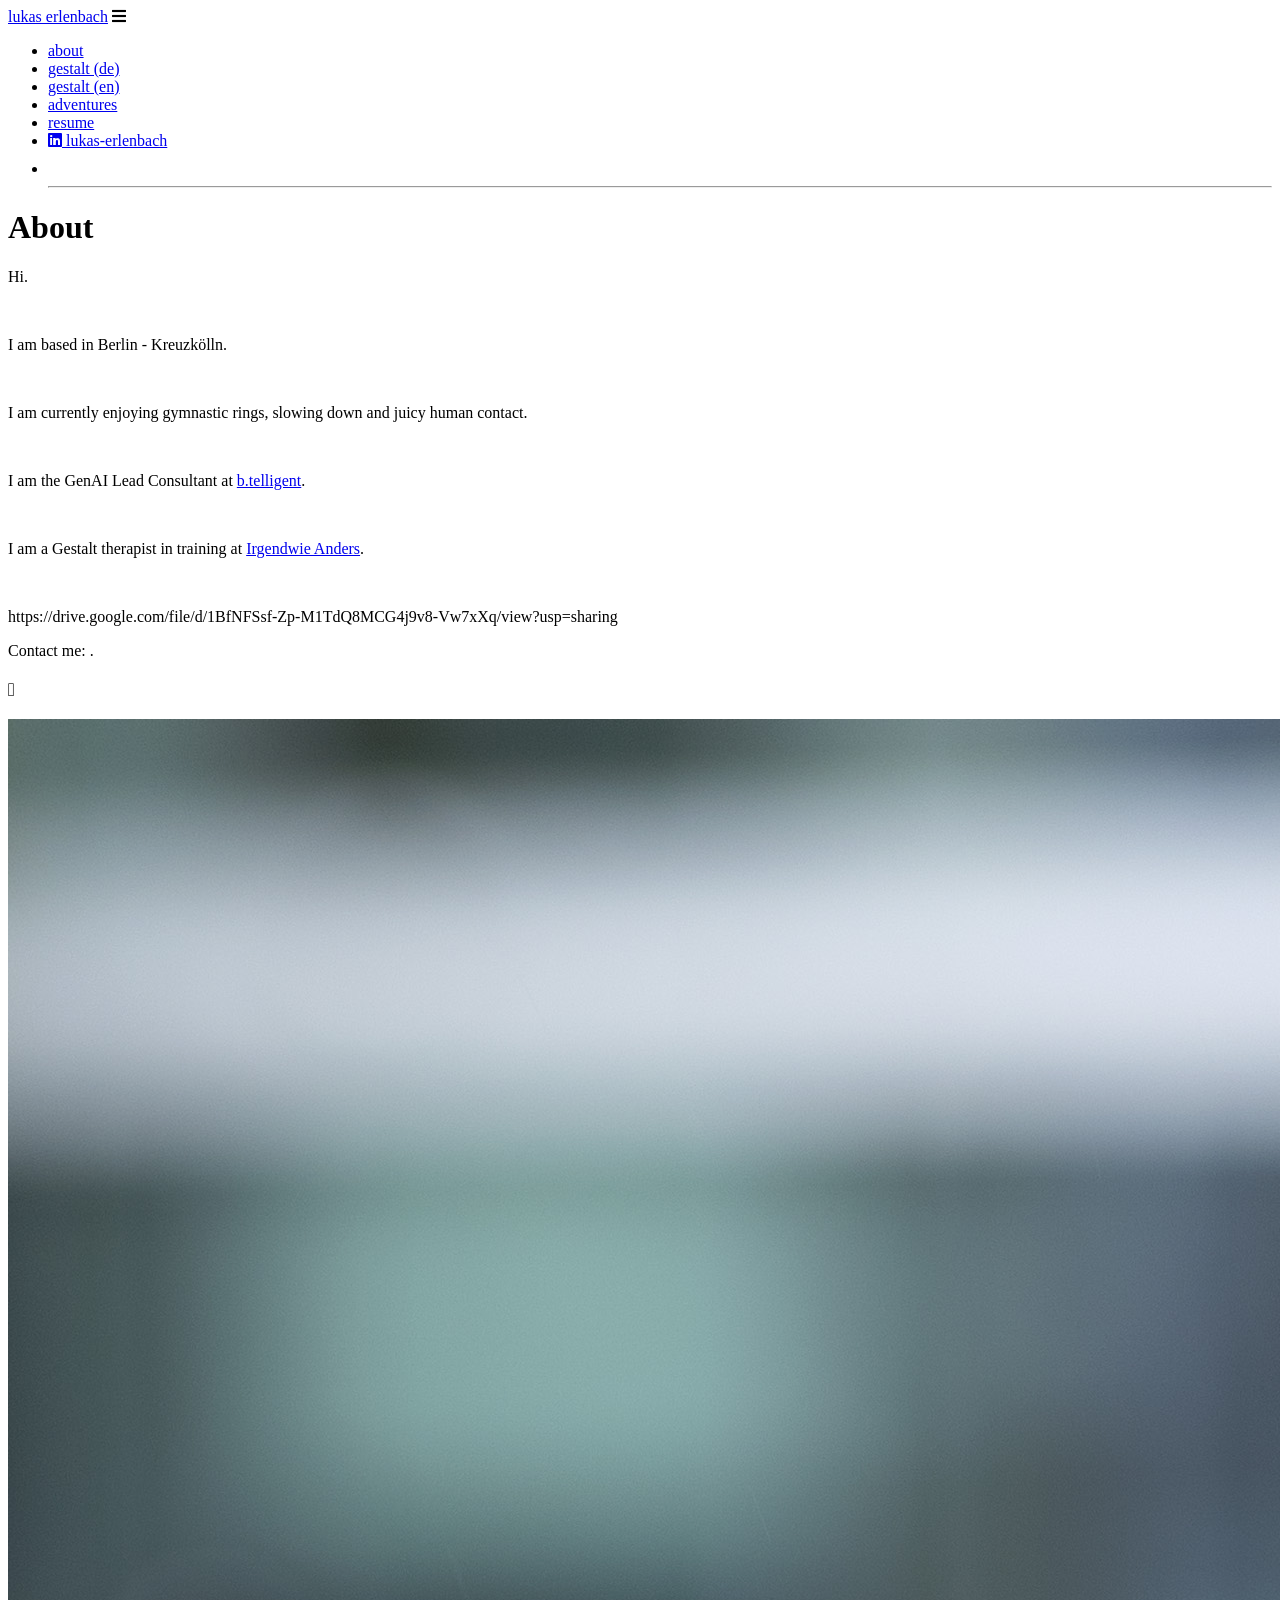
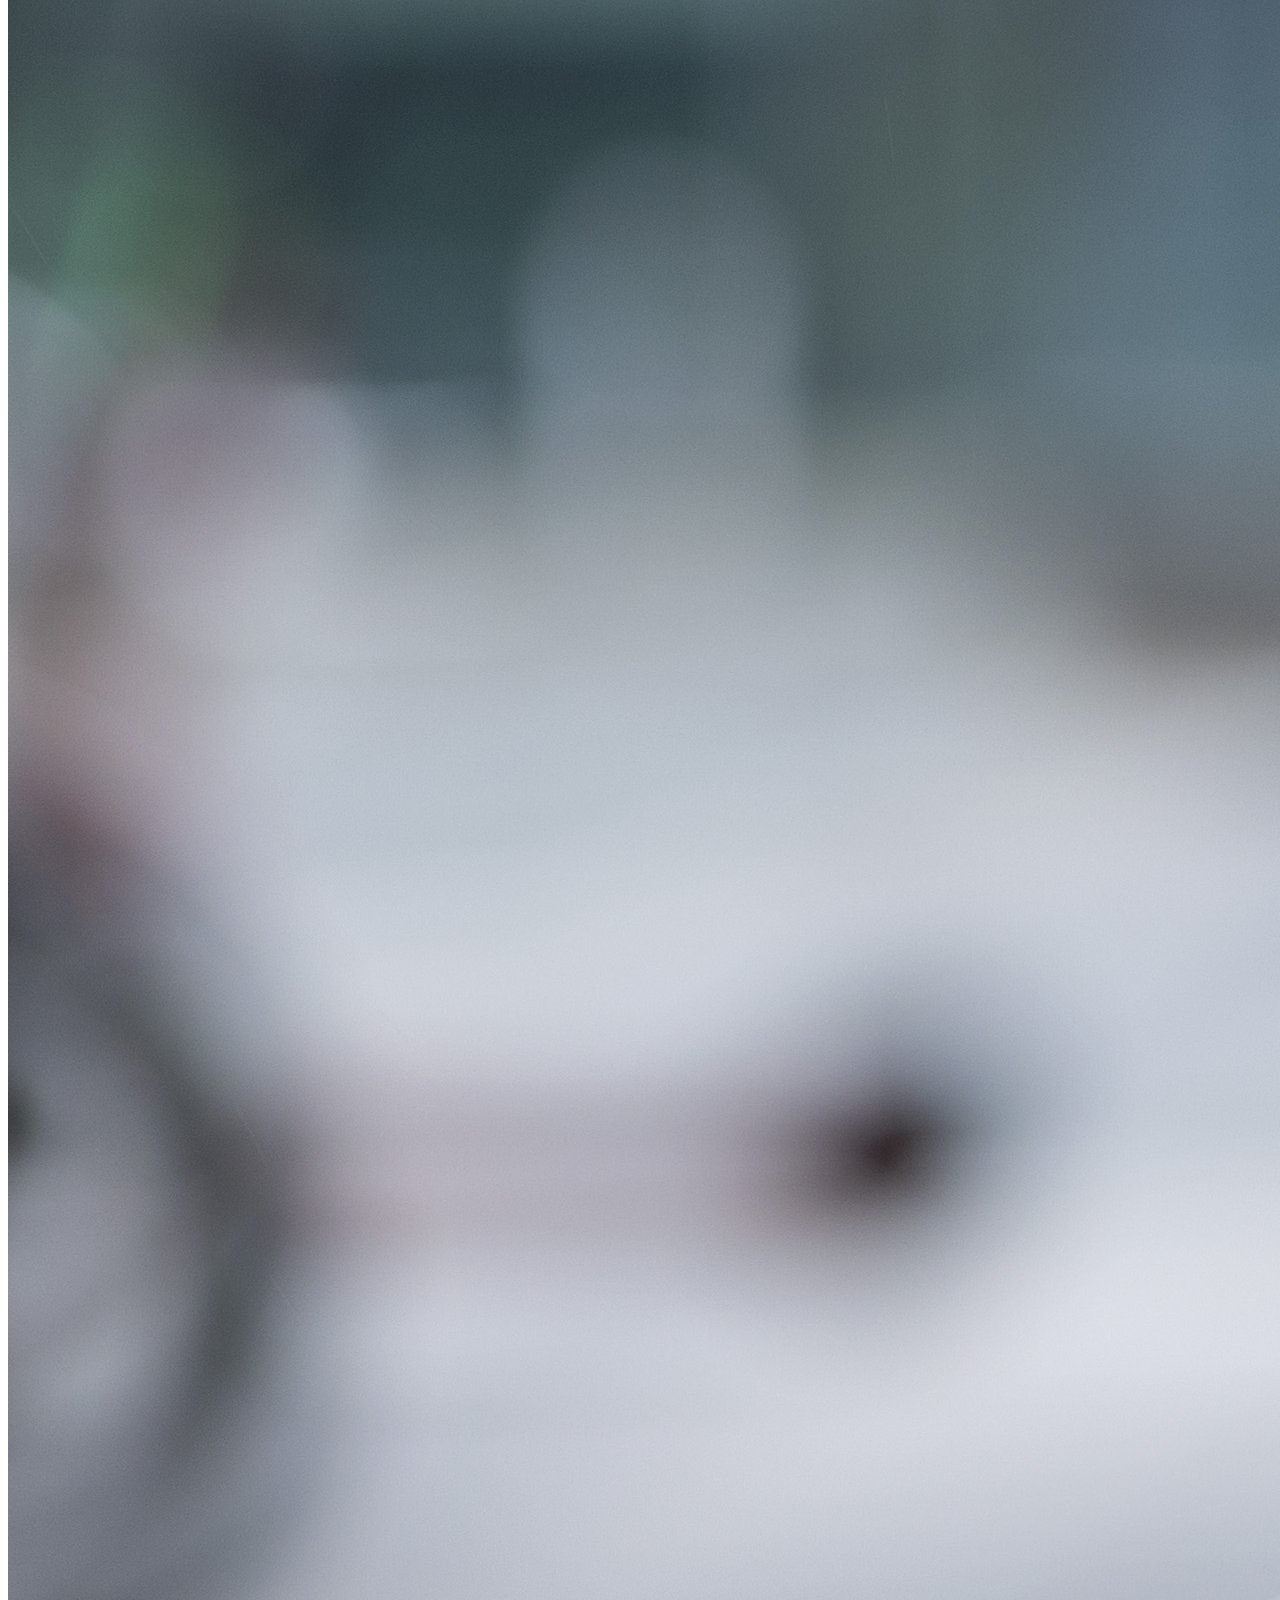
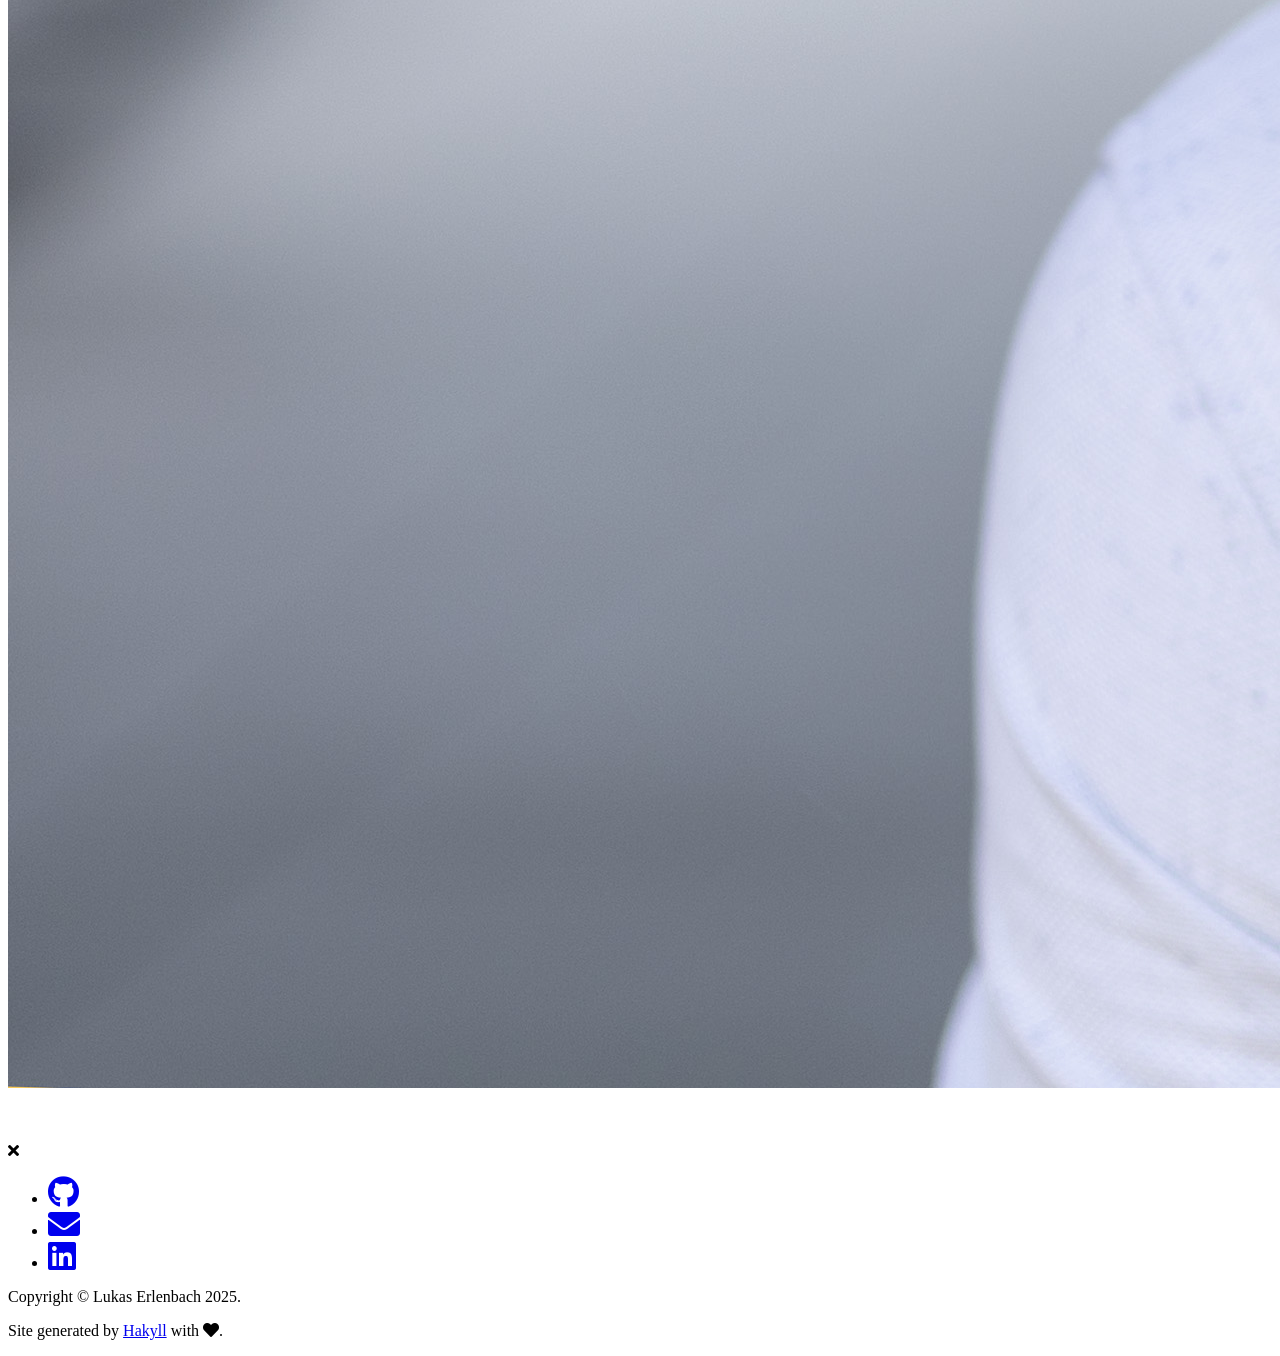
==== about.html @ 4e76a447 "Publish." ====
<!-- <?xml version="1.0" encoding="UTF-8"?>
<!DOCTYPE html PUBLIC "-//W3C//DTD XHTML 1.0 Strict//EN" "http://www.w3.org/TR/xhtml1/DTD/xhtml1-strict.dtd">
<html xmlns="http://www.w3.org/1999/xhtml" xml:lang="en" lang="en"> -->
<!DOCTYPE html>
<html lang="en">
<head>
    <!-- Global site tag (gtag.js) - Google Analytics -->
    <script async src="https://www.googletagmanager.com/gtag/js?id=UA-141114029-1"></script>
    <script>
        window.dataLayer = window.dataLayer || [];

        function gtag() {
            dataLayer.push(arguments);
        }
        gtag('js', new Date());
        gtag('config', 'UA-141114029-1');
    </script>

    <meta http-equiv="Content-Type" content="text/html; charset=UTF-8" />
    <!-- Viewport -->
    <meta name="viewport" content="width=device-width, initial-scale=1">
    <!-- Site Desciption -->
    
    <meta name="description" content="lukas erlenbach | portfolio">
    
    <!-- keywords -->
    <meta name="keywords" content="Lukas Erlenbach, lukaserlenbach, data science, generative ai, gestalttherapy.">
    <!-- Favicon -->
    <link rel="shortcut icon" href="./static/img/hololens.jpg" type="image/x-icon" />
    <!-- Blog Title -->
    
    <title>lukas erlenbach | portfolio</title>
    
    <!-- Property Metas -->
    
    <meta property="og:title" content="lukas erlenbach | portfolio" />
    
    <meta property="og:site_name" content="lukas erlenbach | portfolio" />
    <meta property="og:image" content="static/img/portrait.JPG">
    <meta property="og:url" content>

    <!-- Canonical -->
    <link rel="canonical" href="./about.html">
    <!-- Fonts -->
    <link href="https://fonts.googleapis.com/css?family=Roboto:400,500,700&display=swap" rel="stylesheet">
    <!-- StyleSheet -->
    <link rel="stylesheet" href="./static/css/navigation.css">
    <link rel="stylesheet" href="./static/css/general.css">
    <link rel="stylesheet" href="./static/css/main.css">
    <link rel="stylesheet" href="./static/css/footer.css">
</head>

<body>
    <!-- Navigation -->
<nav class="navbar">
    <span aria-label="home" id="js-home">
        <a class="logo" href="./">lukas erlenbach</a>
    </span>
    <span aria-label="mobile menu" class="navbar-toggle" id="js-navbar-toggle">
        <i class="fas fa-bars"></i>
    </span>
    <ul class="main-nav" id="js-menu">
        <li>
            <a class="nav-links" href="./about.html">about</a>
        </li>
        <li>
            <a class="nav-links" href="./gestalt.html">gestalt (de)</a>
        </li>
        <li>
            <a class="nav-links" href="./gestalt-en.html">gestalt (en)</a>
        </li>
        <li>
            <a class="nav-links" href="./adventures.html">adventures</a>
        </li>
        <li>
            <a class="nav-links" href="./static/doc/Resume.pdf">resume</a>
        </li>
        <li>
            <a aria-label="link to my LinkedIn profile" class="nav-links" href="https://www.linkedin.com/in/lukas-erlenbach" target="_blank" rel="noreferrer">
                <i aria-hidden="true" class="fab fa-linkedin"></i> lukas-erlenbach
            </a>
        </li>
        <li>
            <a class="nav-links" href="#" id="dark-mode-toggle" aria-label="Toggle dark mode" style="display: flex; align-items: center; gap: 0.3em;">
                <span id="dark-mode-icon" aria-hidden="true">
                    <!-- Moon (white) SVG for dark mode, Sun (black) SVG for light mode -->
                    <svg id="icon-moon" width="1.5em" height="1.5em" viewBox="0 0 24 24" fill="white" style="display:inline;">
                        <path d="M21 12.79A9 9 0 0111.21 3a1 1 0 00-1.09 1.32A7 7 0 1019.68 13.88a1 1 0 00-1.32-1.09A8.93 8.93 0 0121 12.79z"></path>
                    </svg>
                    <svg id="icon-sun" width="1.5em" height="1.5em" viewBox="0 0 24 24" fill="black" style="display:none;">
                        <circle cx="12" cy="12" r="5"></circle>
                        <g>
                            <line x1="12" y1="1" x2="12" y2="3" stroke="black" stroke-width="2"></line>
                            <line x1="12" y1="21" x2="12" y2="23" stroke="black" stroke-width="2"></line>
                            <line x1="4.22" y1="4.22" x2="5.64" y2="5.64" stroke="black" stroke-width="2"></line>
                            <line x1="18.36" y1="18.36" x2="19.78" y2="19.78" stroke="black" stroke-width="2"></line>
                            <line x1="1" y1="12" x2="3" y2="12" stroke="black" stroke-width="2"></line>
                            <line x1="21" y1="12" x2="23" y2="12" stroke="black" stroke-width="2"></line>
                            <line x1="4.22" y1="19.78" x2="5.64" y2="18.36" stroke="black" stroke-width="2"></line>
                            <line x1="18.36" y1="5.64" x2="19.78" y2="4.22" stroke="black" stroke-width="2"></line>
                        </g>
                    </svg>
                </span>
            </a>
        </li>
        <hr class="nav-separator">
    </ul>
</nav>

    <!-- Post Header -->
<main>
    <div class="box heading">
            <h1>
                
                About
                
            </h1>
    </div>
    <div class="box subheading">
        
    </div>
    <div class="box content">
        <div class="article">
<div class="paragraph">
<div class="text">
<p>Hi.</p>
<p> </p>
<p>I am based in Berlin - Kreuzkölln.</p>
<p> </p>
<p>I am currently enjoying gymnastic rings, slowing down and juicy human contact.</p>
<p> </p>
<p>I am the GenAI Lead Consultant at <a href="https://www.linkedin.com/in/lukas-erlenbach">b.telligent</a>.</p>
<p> </p>
<p>I am a Gestalt therapist in training at <a href="https://irgendwie-anders.de/">Irgendwie Anders</a>.</p>
<p> </p>
<p>https://drive.google.com/file/d/1BfNFSsf-Zp-M1TdQ8MCG4j9v8-Vw7xXq/view?usp=sharing</p>
<p>Contact me:
<a href="mailto:" class="crypted-mail" data-name="lukaserlenbach" data-domain="gmail" data-tld="com" onclick="window.location.href = 'mailto:' + this.dataset.name + '@' + this.dataset.domain + '.' + this.dataset.tld; return false;">
</a>.</p>
<h3 id="𖤓">𖤓</h3>
</div>
<div class="image">
<p><img src="../static/img/portrait_le.jpg" class="portrait" alt="Portrait" /><br />
</p>
</div>
</div>
</div>
        
        <div id="imageModal" class="modal" onclick="this.style.display='none'">
    <div class="modal-content">
        <img id="imageModalImage">
    </div>
    <div class="modal-caption">
        <p id="imageModalCaption"></p>
    </div>
    <div class="modal-close">
        <span>
            <i class="fas fa-times"></i>
        </span>
    </div>
</div>
    </div>

</main>
    
    <!-- Footer -->
<footer>
    <div class="wrapper">
        <div class="grid-item">
            <ul>
                
                <li>
                    <a aria-label="link to my Github profile" href="https://github.com/LukasErlenbach" target="_blank" rel="noreferrer">
                        <i aria-hidden="true" class="fab fa-2x fa-github"></i>
                    </a>
                </li>
                 
                <li>
                    <a aria-label="link to write me an email" href="mailto:" data-name="lukaserlenbach" data-domain="gmail" data-tld="com" onclick="window.location.href = 'mailto:' + this.dataset.name + '@' + this.dataset.domain + '.' + this.dataset.tld; return false;">
                        <i aria-hidden="true" class="fas fa-2x fa-envelope"></i>
                    </a>
                </li>
                 
                <li>
                    <a aria-label="link to my LinkedIn profile" href="https://linkedin.com/in/lukas-erlenbach" target="_blank" rel="noreferrer">
                        <i aria-hidden="true" class="fab fa-2x fa-linkedin"></i>
                    </a>
                </li>
                
            </ul>
        </div>

        <div class="grid-item">
            <p>
                Copyright &copy; Lukas Erlenbach 2025.
            </p>
        </div>

        <div class="grid-item">
            <p>
                Site generated by
                <a href="http://jaspervdj.be/hakyll">Hakyll</a> with <i aria-label="love" class="fas fa-heart"></i>.
            </p>
        </div>
    </div>
</footer>

<!-- Styles -->
<script src="./static/js/scripts.js"></script>
<!-- Icons -->
<link href="https://use.fontawesome.com/releases/v5.8.1/css/all.css" rel="stylesheet" type="text/css">
</body>

</html>
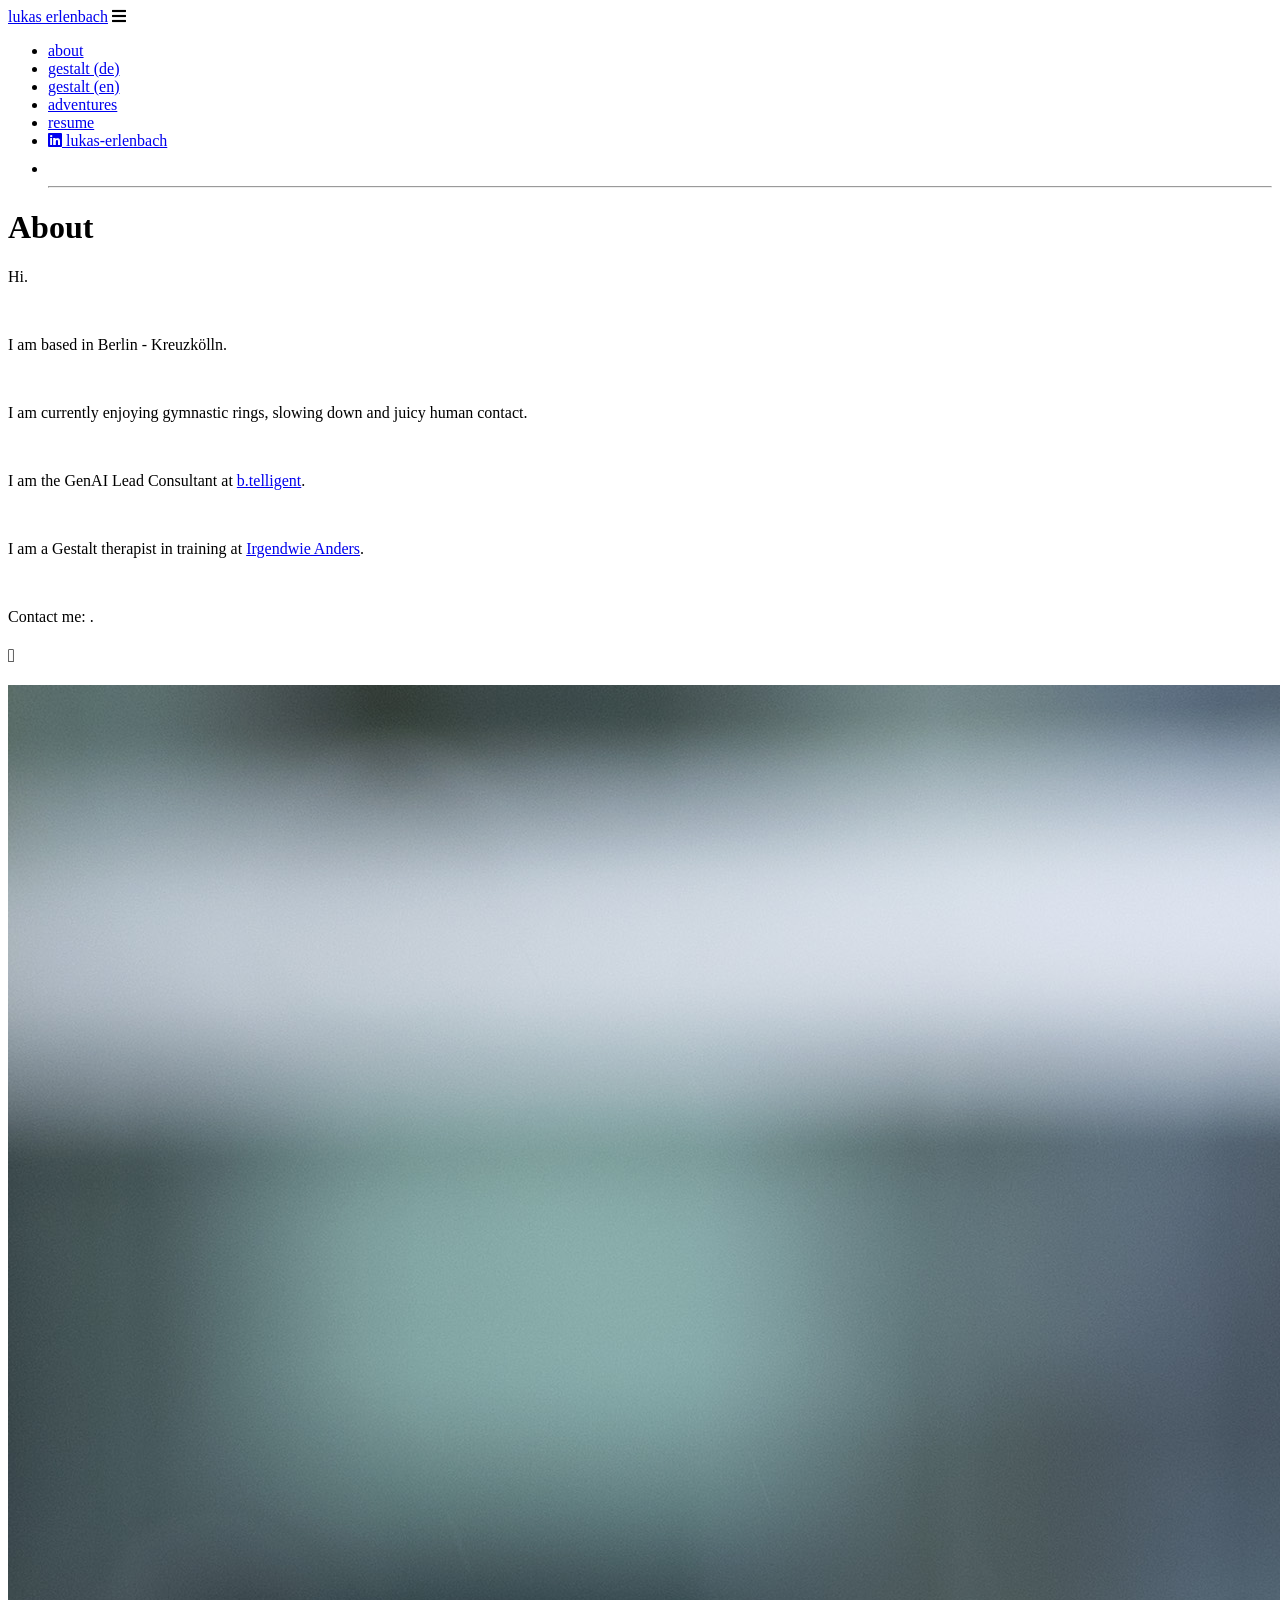
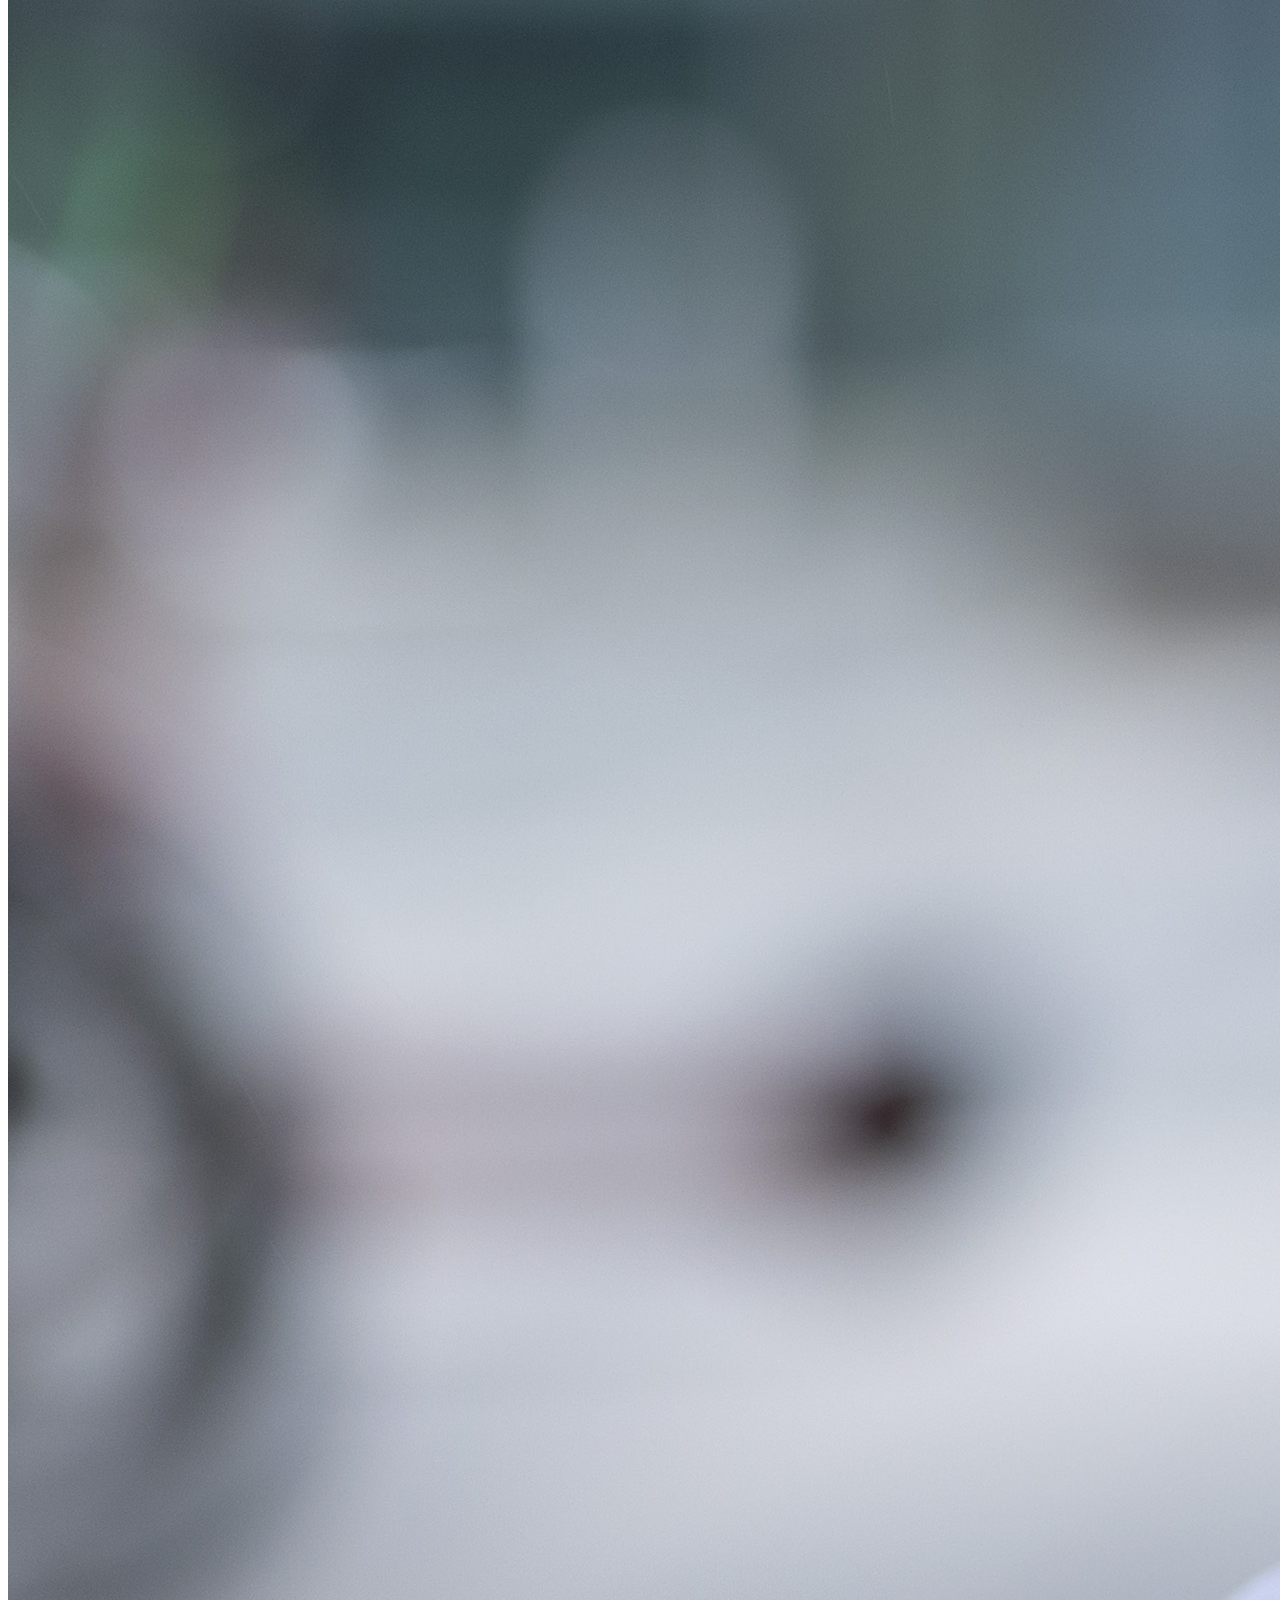
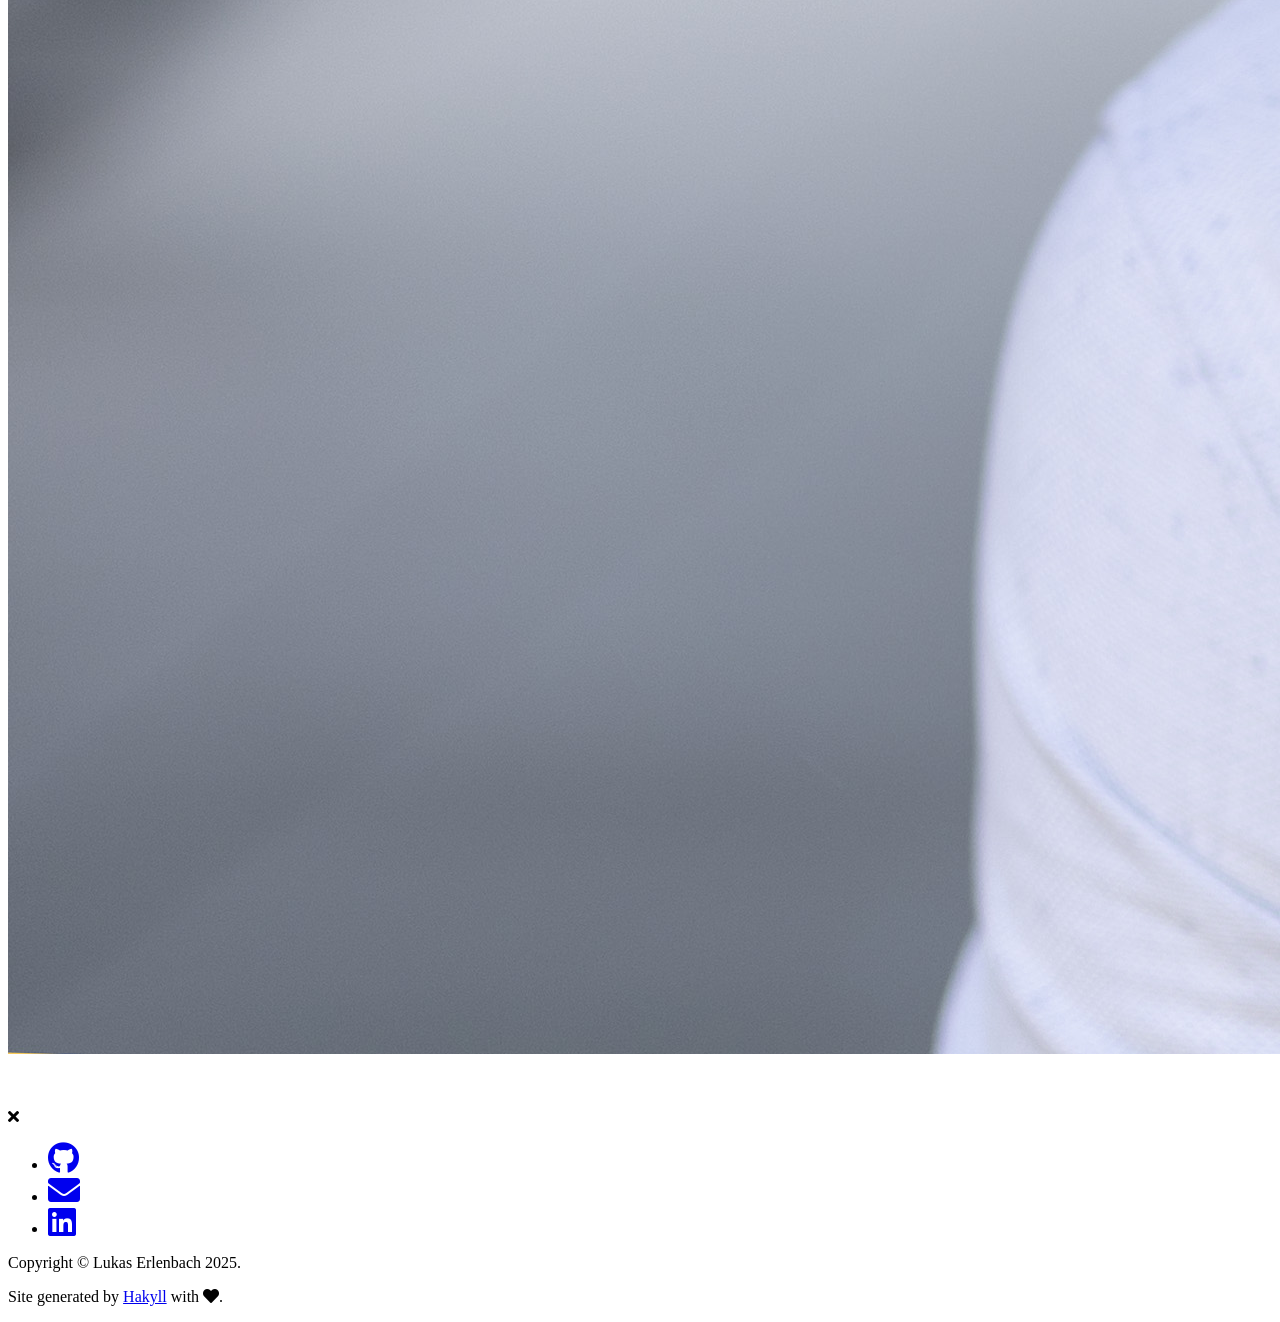
==== commit 60e6091e: "Publish." ====
--- a/about.html
+++ b/about.html
@@ -133,7 +133,6 @@
 <p> </p>
 <p>I am a Gestalt therapist in training at <a href="https://irgendwie-anders.de/">Irgendwie Anders</a>.</p>
 <p> </p>
-<p>https://drive.google.com/file/d/1BfNFSsf-Zp-M1TdQ8MCG4j9v8-Vw7xXq/view?usp=sharing</p>
 <p>Contact me:
 <a href="mailto:" class="crypted-mail" data-name="lukaserlenbach" data-domain="gmail" data-tld="com" onclick="window.location.href = 'mailto:' + this.dataset.name + '@' + this.dataset.domain + '.' + this.dataset.tld; return false;">
 </a>.</p>
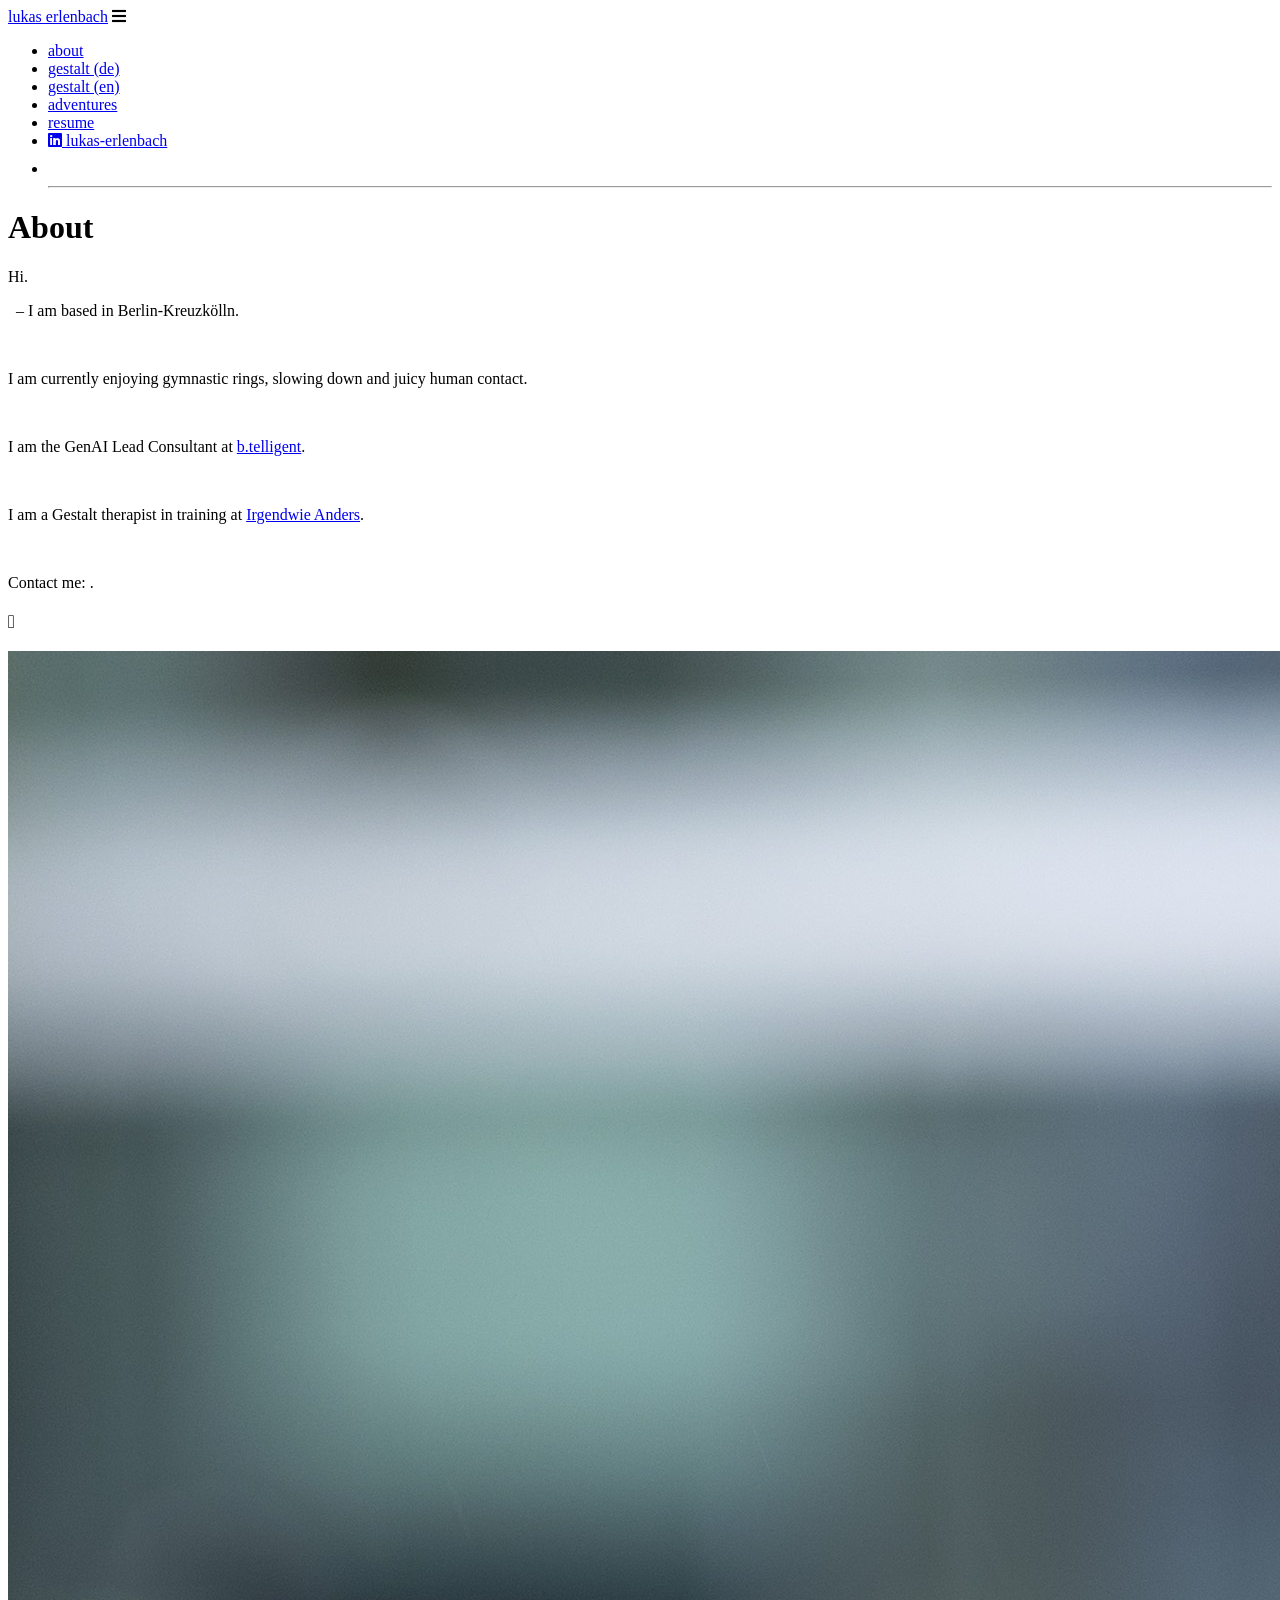
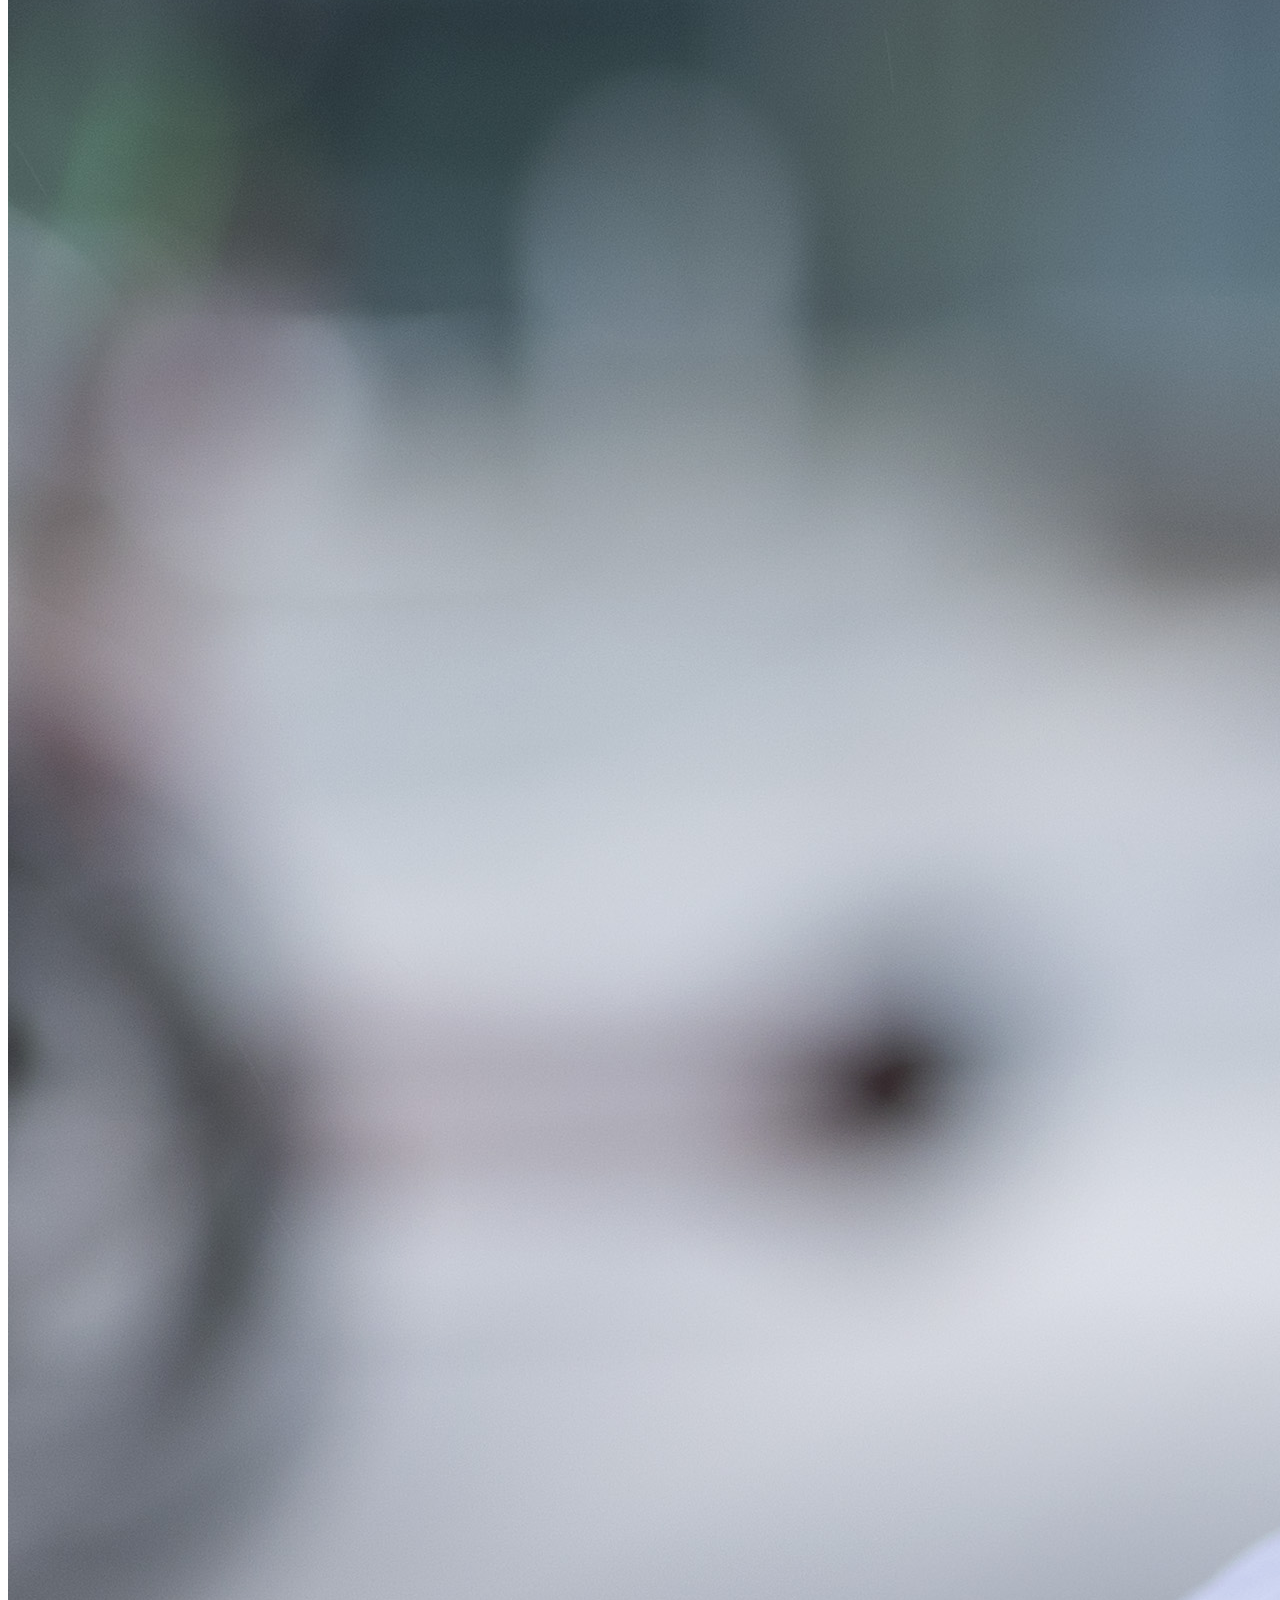
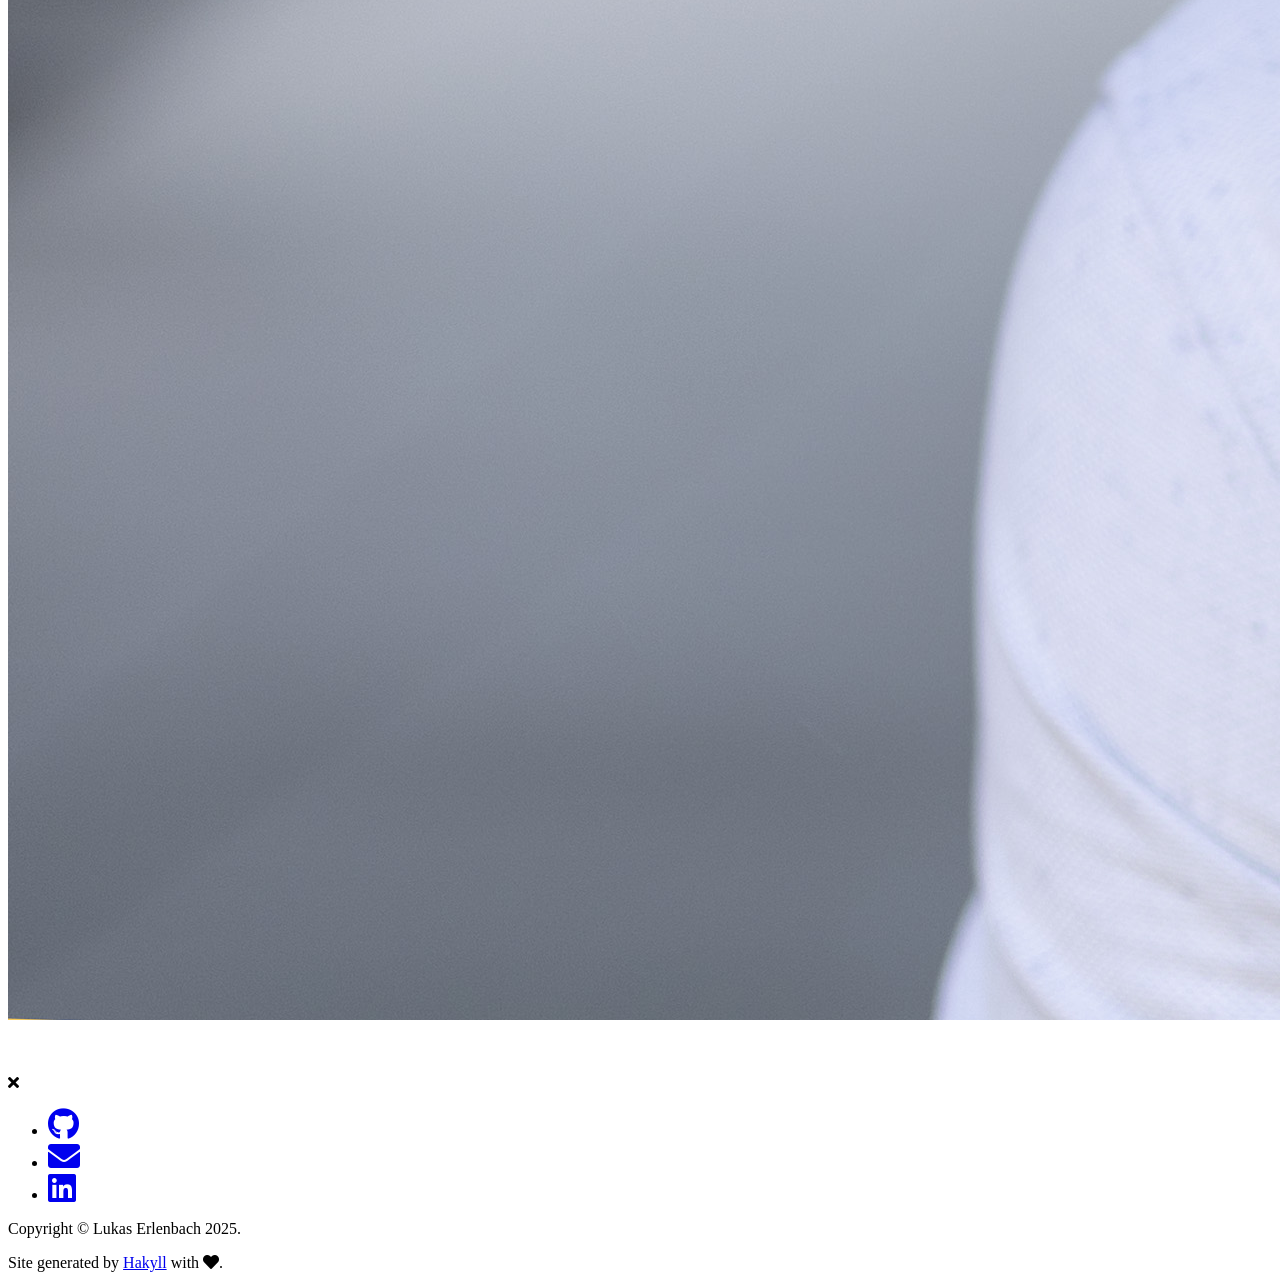
==== commit 9a7f0146: "Publish." ====
--- a/about.html
+++ b/about.html
@@ -124,8 +124,9 @@
 <div class="paragraph">
 <div class="text">
 <p>Hi.</p>
-<p> </p>
-<p>I am based in Berlin - Kreuzkölln.</p>
+<p> 
+–
+I am based in Berlin-Kreuzkölln.</p>
 <p> </p>
 <p>I am currently enjoying gymnastic rings, slowing down and juicy human contact.</p>
 <p> </p>
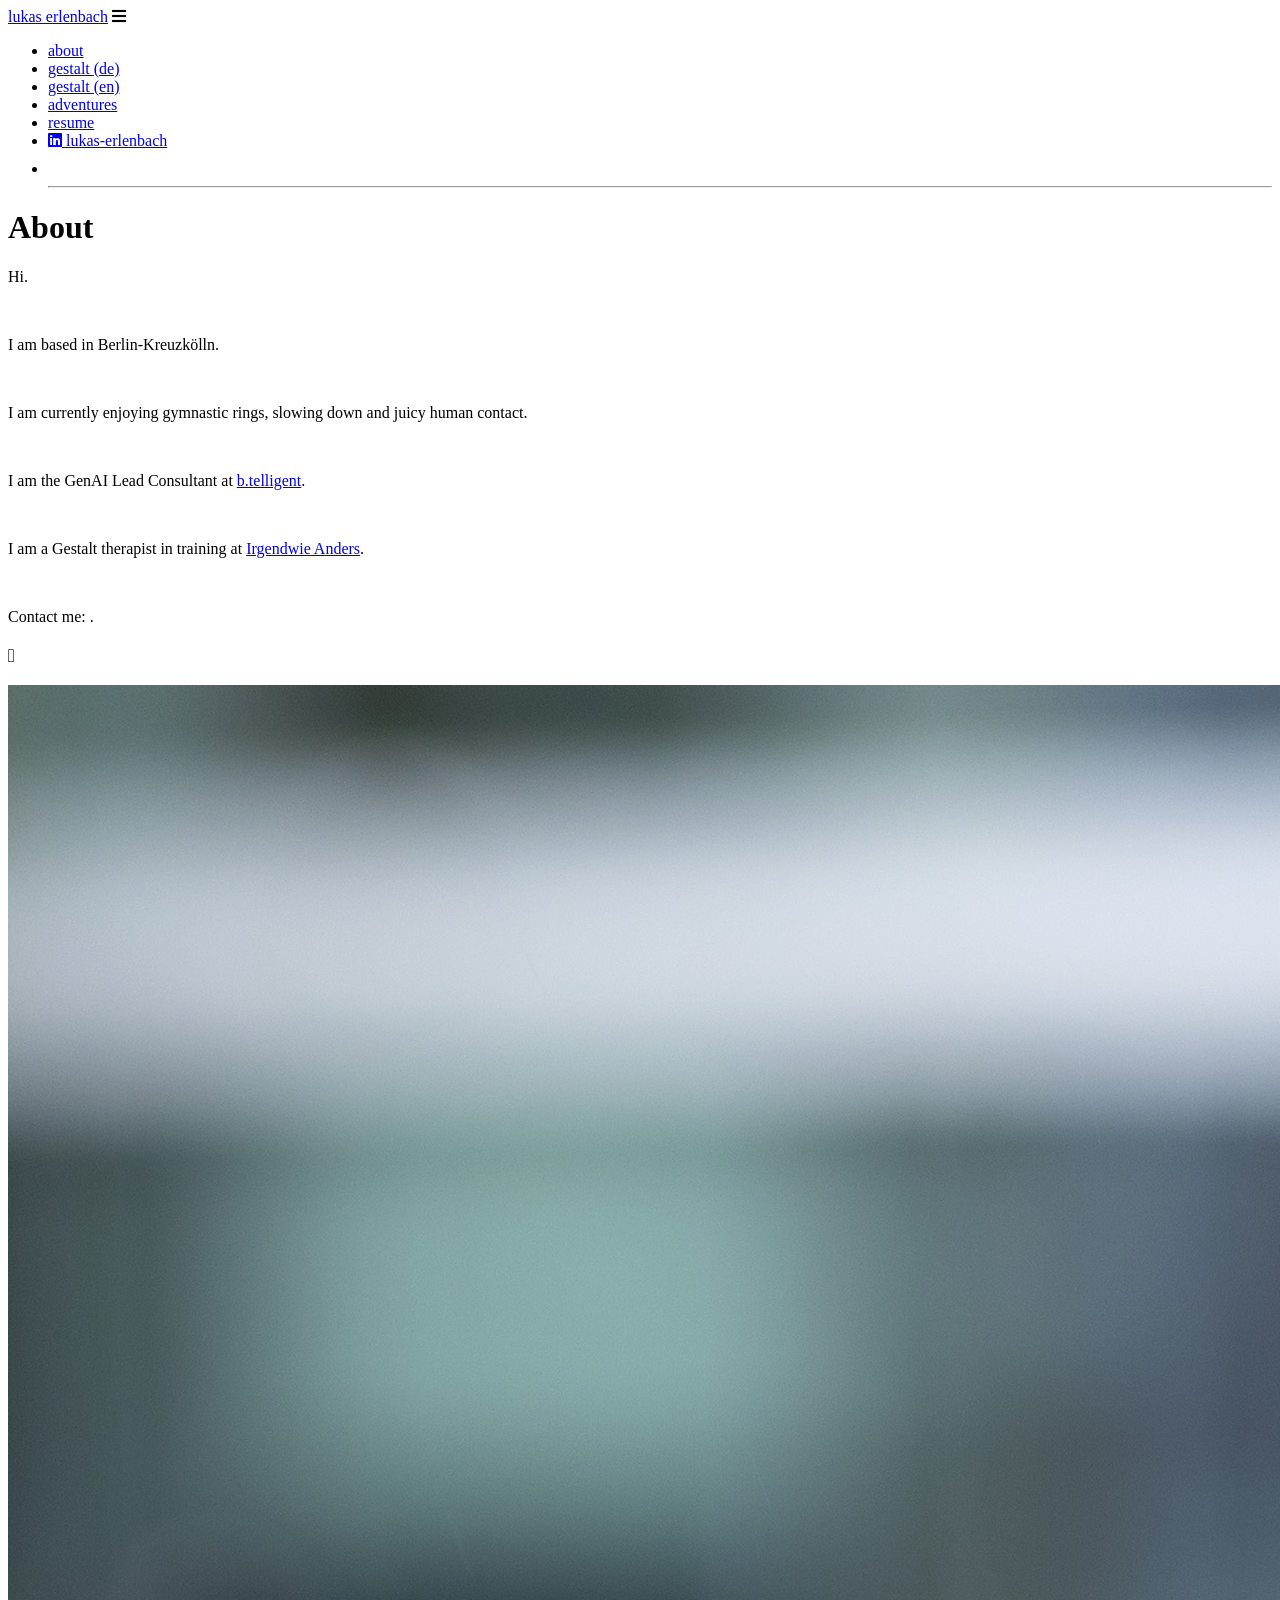
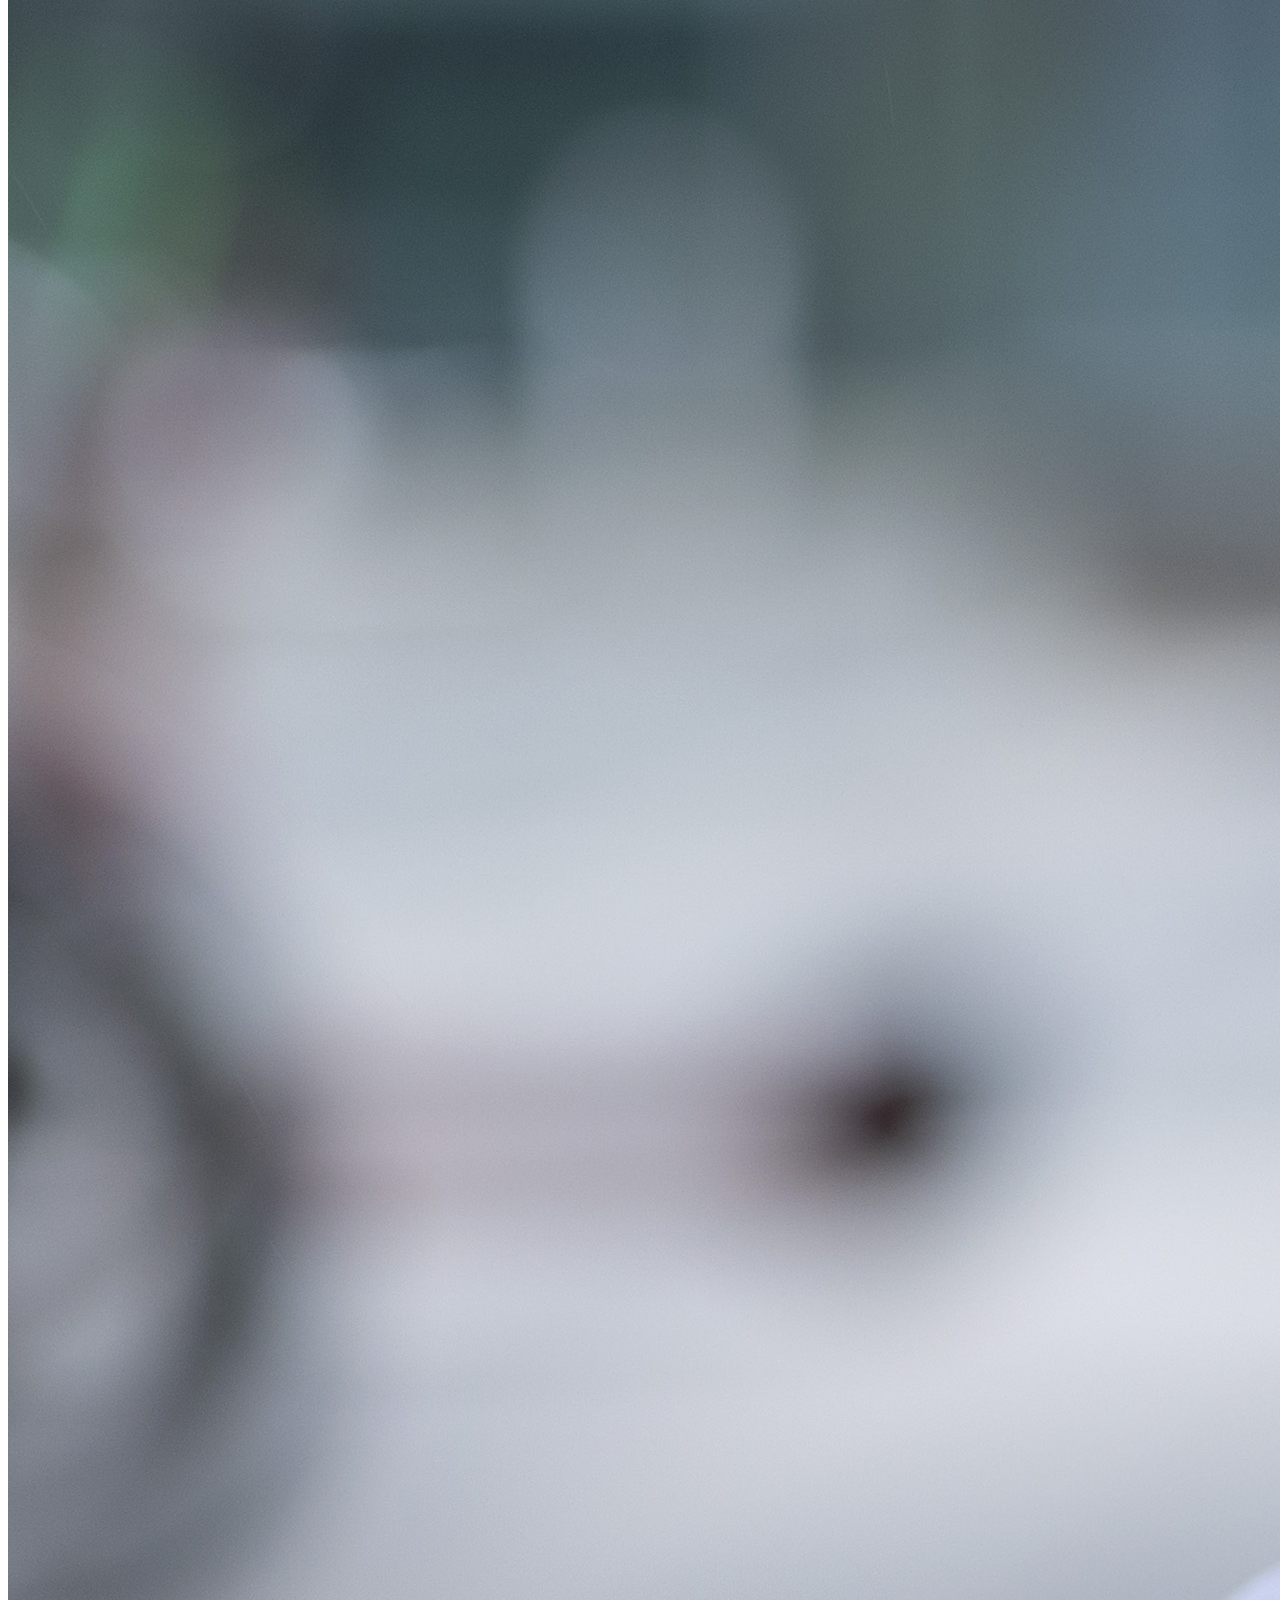
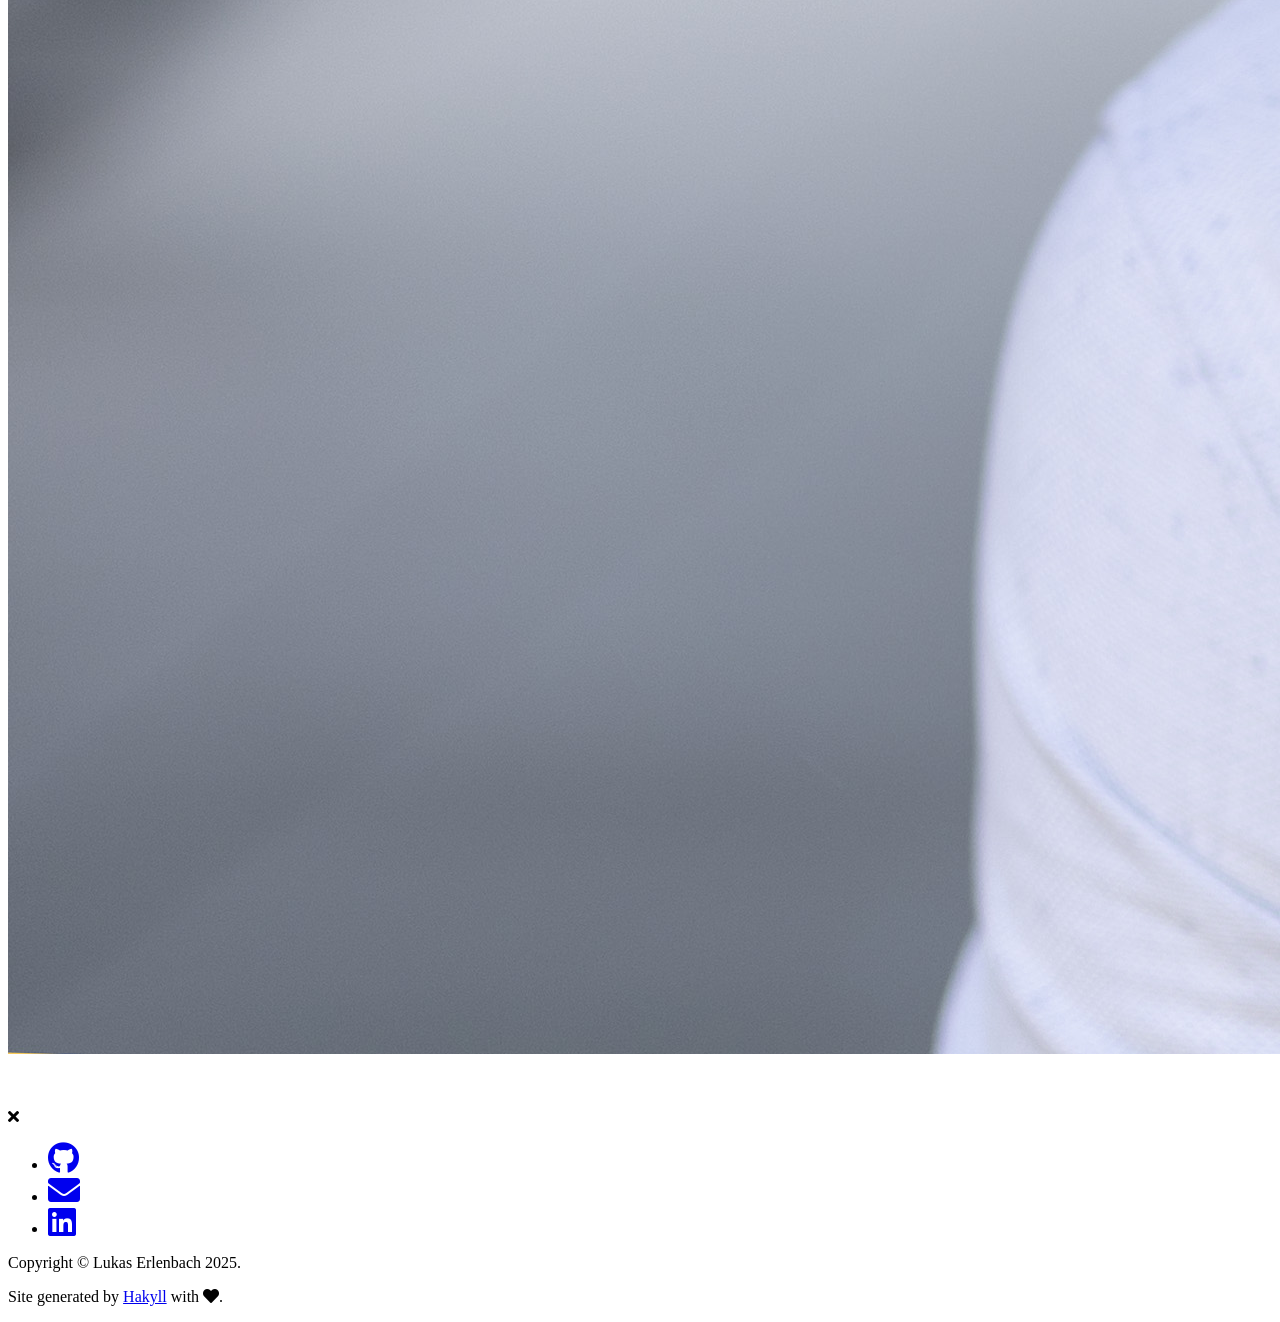
==== commit 49b123d6: "Publish." ====
--- a/about.html
+++ b/about.html
@@ -124,9 +124,8 @@
 <div class="paragraph">
 <div class="text">
 <p>Hi.</p>
-<p> 
-–
-I am based in Berlin-Kreuzkölln.</p>
+<p> </p>
+<p>I am based in Berlin-Kreuzkölln.</p>
 <p> </p>
 <p>I am currently enjoying gymnastic rings, slowing down and juicy human contact.</p>
 <p> </p>
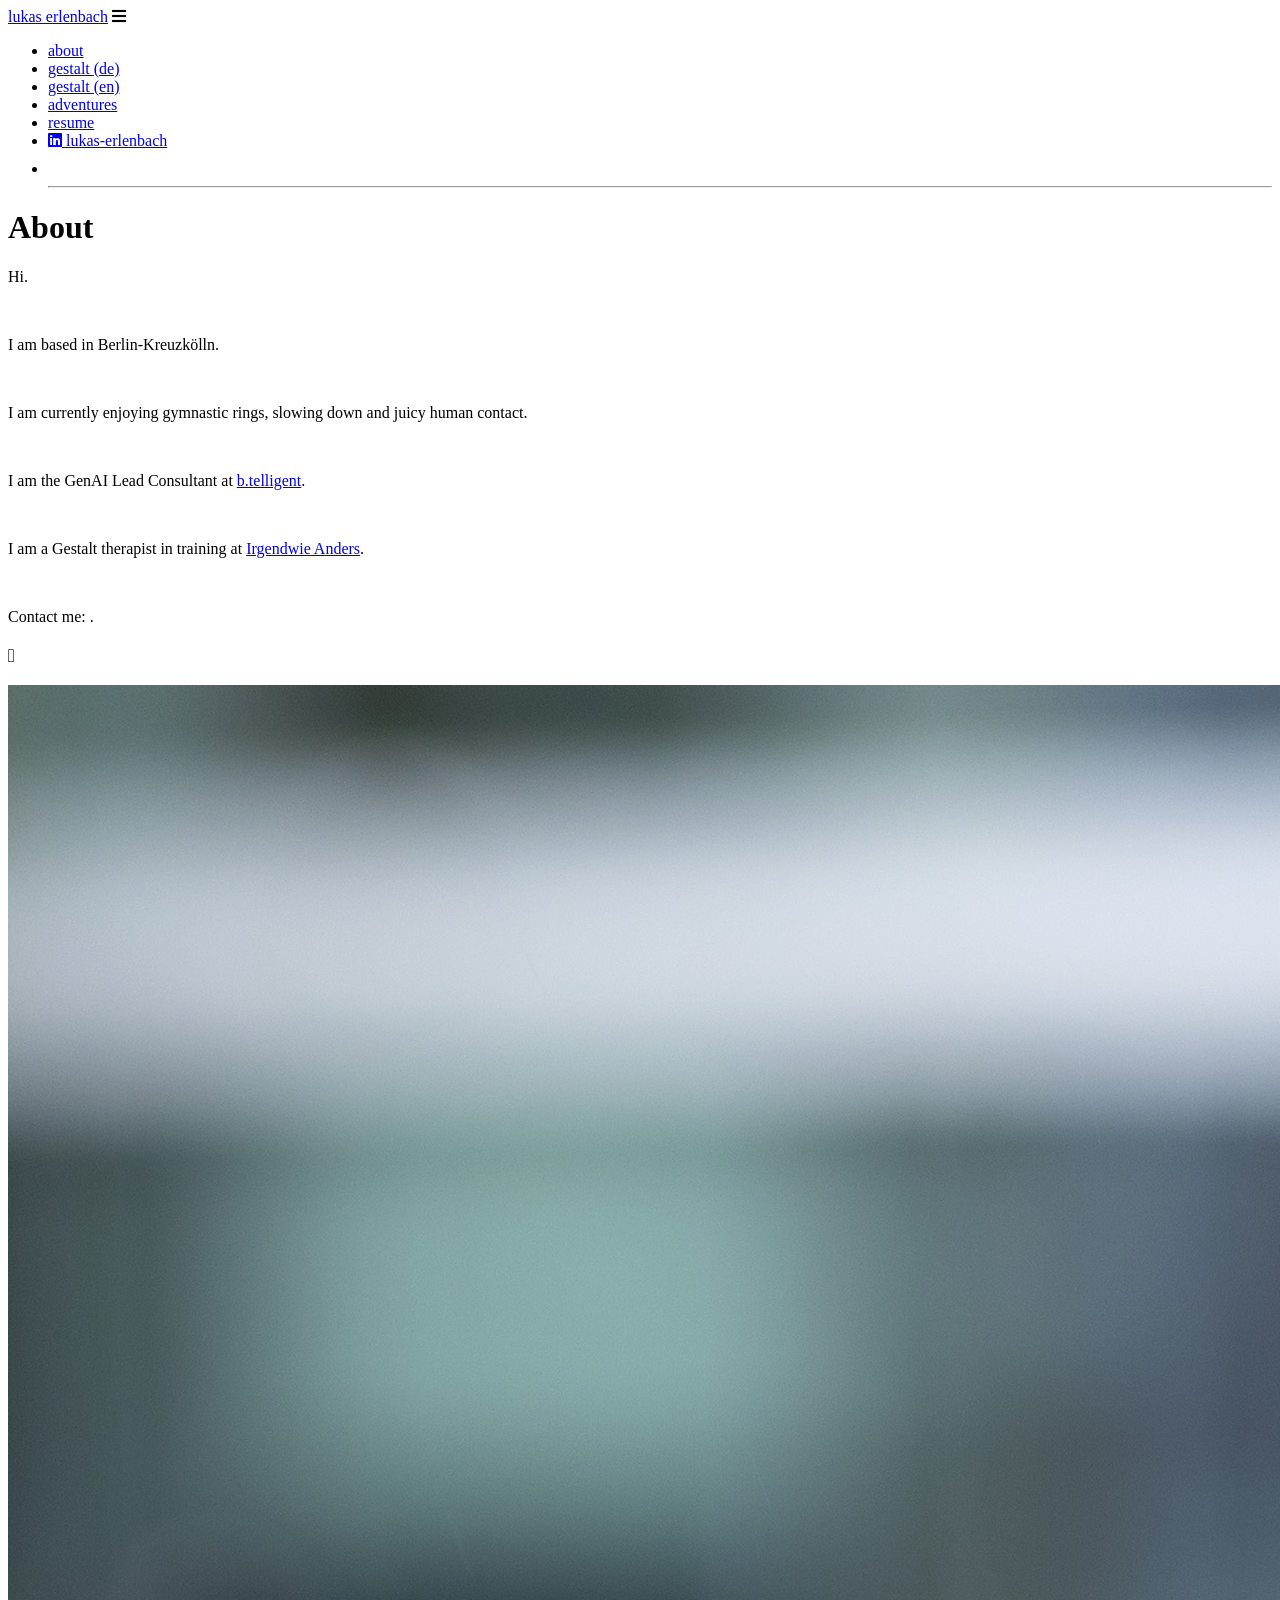
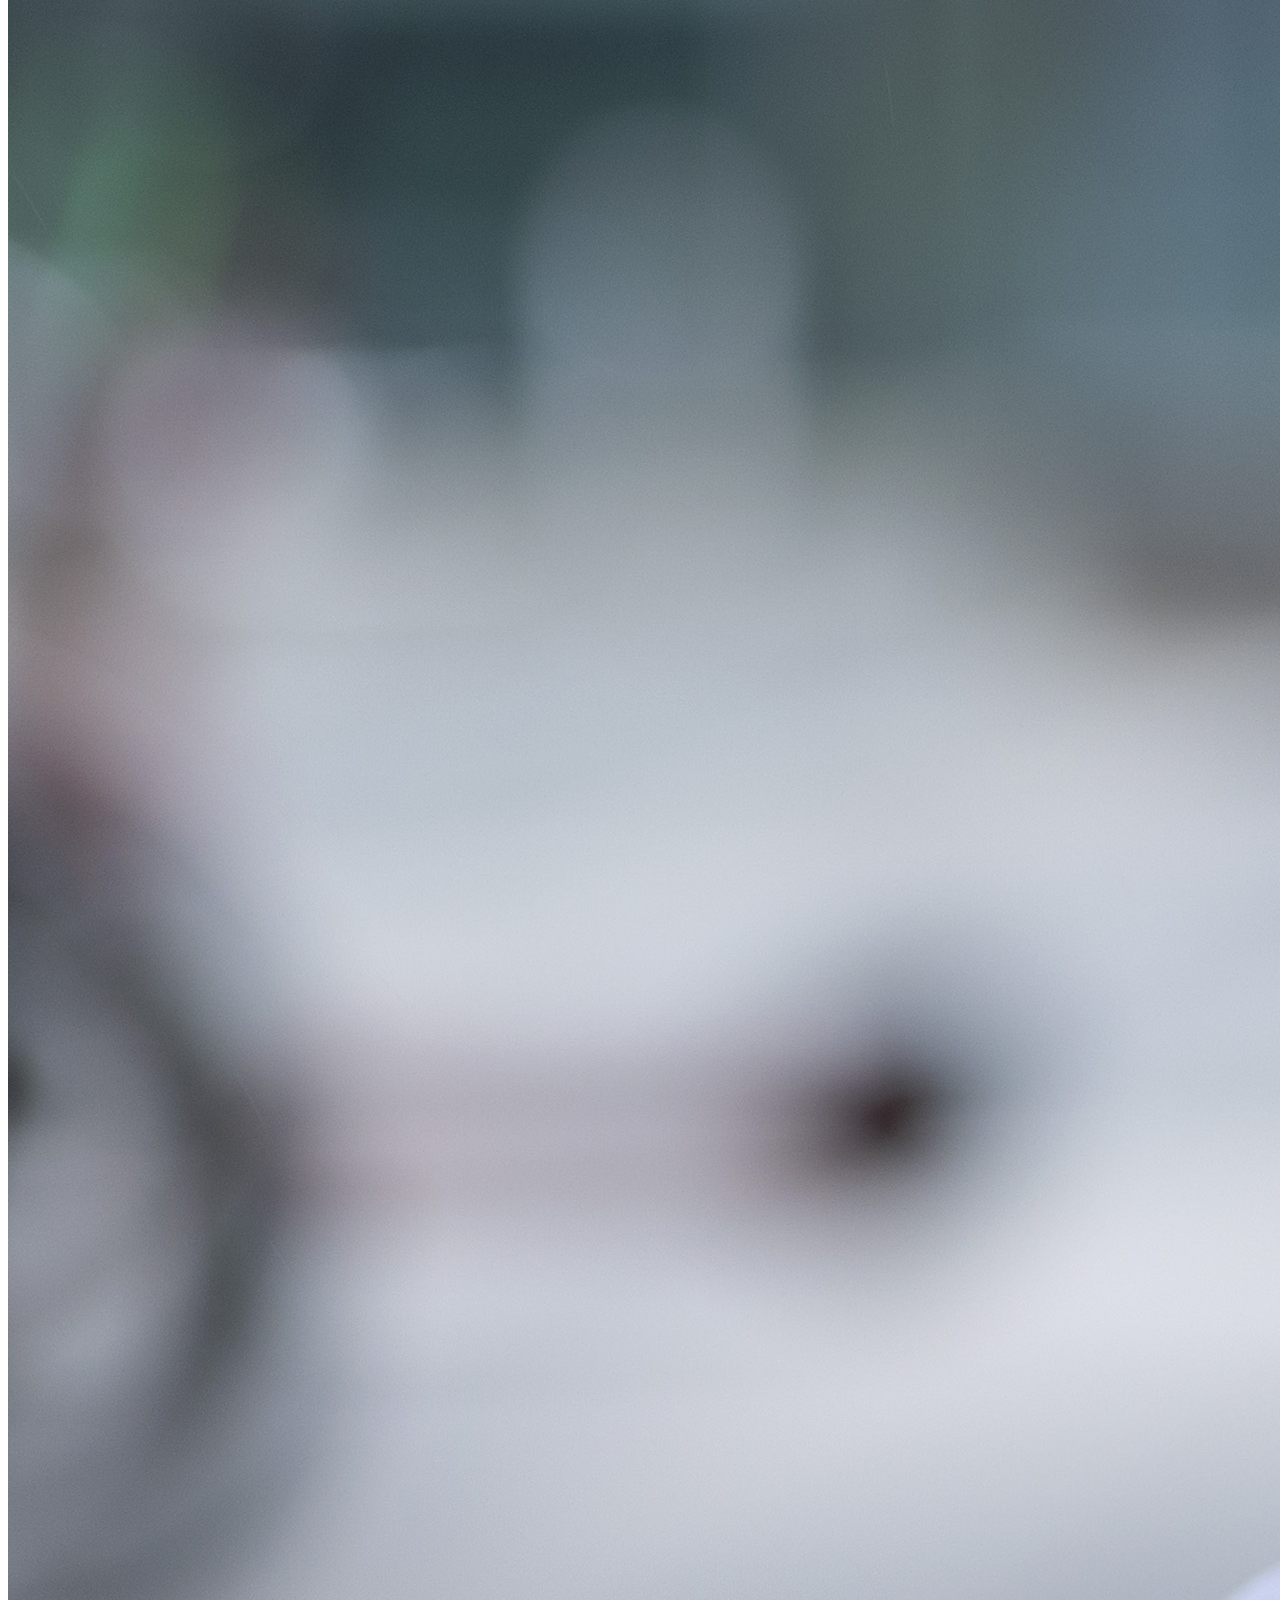
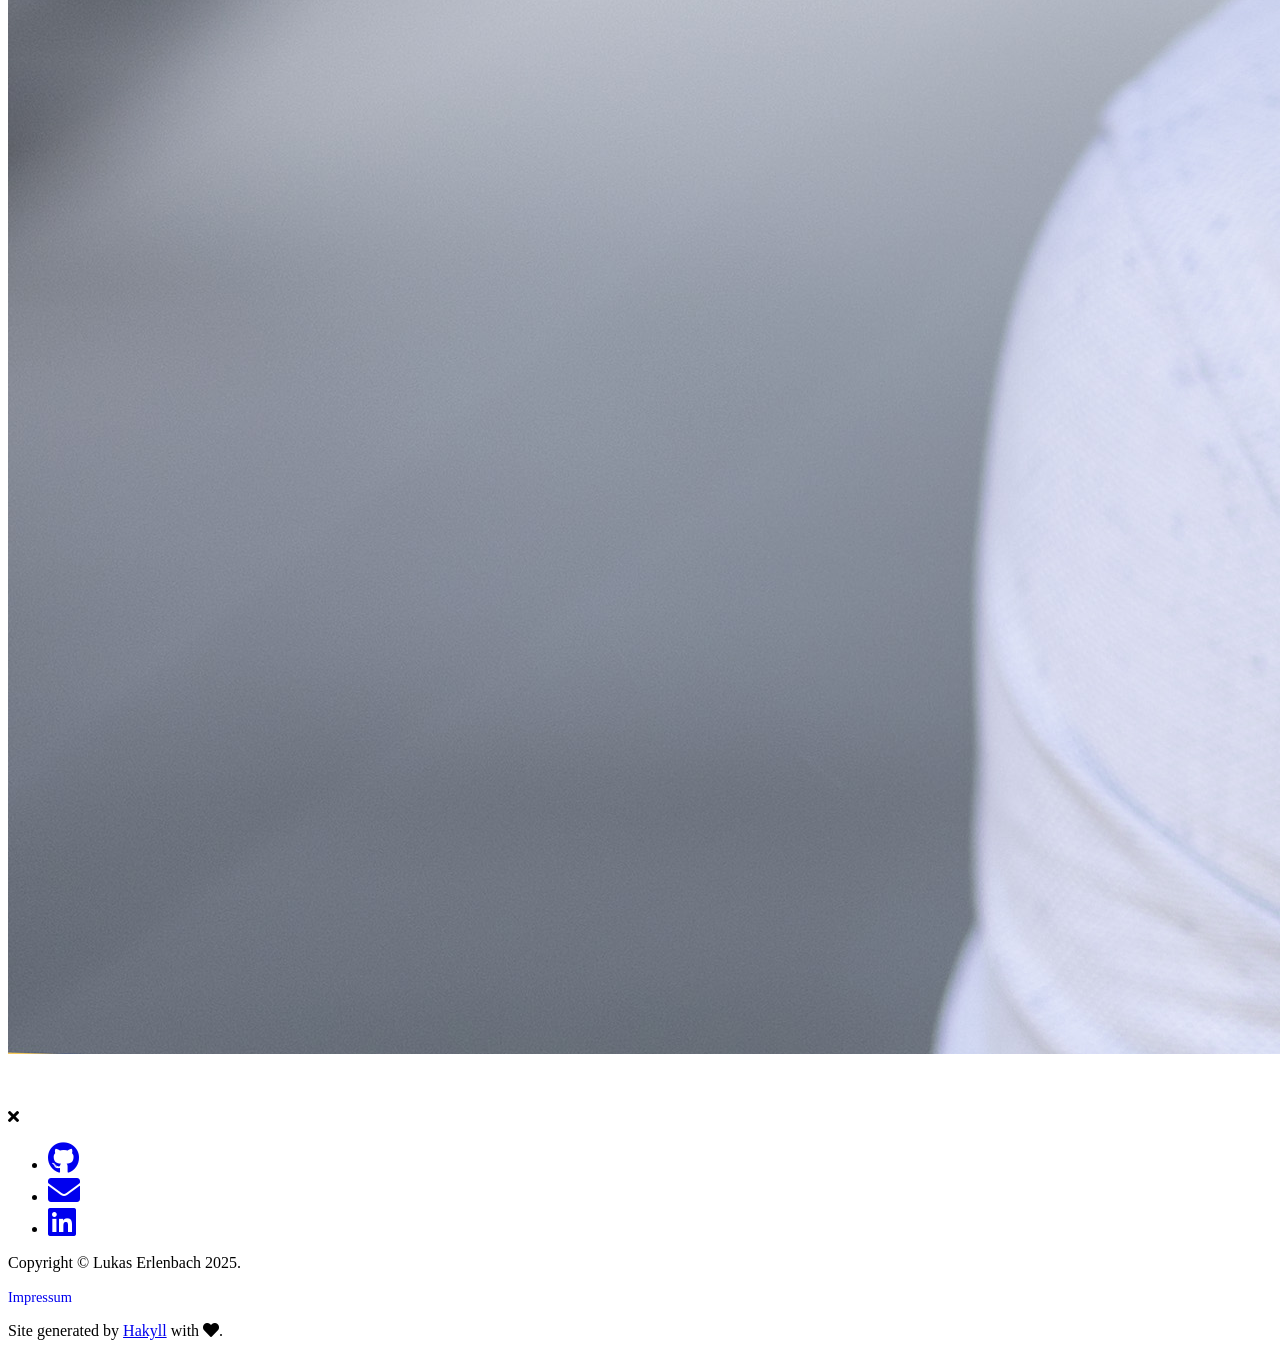
==== commit db8f8214: "Publish." ====
--- a/about.html
+++ b/about.html
@@ -4,18 +4,6 @@
 <!DOCTYPE html>
 <html lang="en">
 <head>
-    <!-- Global site tag (gtag.js) - Google Analytics -->
-    <script async src="https://www.googletagmanager.com/gtag/js?id=UA-141114029-1"></script>
-    <script>
-        window.dataLayer = window.dataLayer || [];
-
-        function gtag() {
-            dataLayer.push(arguments);
-        }
-        gtag('js', new Date());
-        gtag('config', 'UA-141114029-1');
-    </script>
-
     <meta http-equiv="Content-Type" content="text/html; charset=UTF-8" />
     <!-- Viewport -->
     <meta name="viewport" content="width=device-width, initial-scale=1">
@@ -23,8 +11,10 @@
     
     <meta name="description" content="lukas erlenbach | portfolio">
     
+    <!-- Google site verification -->
+    <meta name="google-site-verification" content="google3a101d097490a11f.html">
     <!-- keywords -->
-    <meta name="keywords" content="Lukas Erlenbach, lukaserlenbach, data science, generative ai, gestalttherapy.">
+    <meta name="keywords" content="Lukas Erlenbach, lukaserlenbach, data science, generative ai, gestalttherapy, therapy, berlin.">
     <!-- Favicon -->
     <link rel="shortcut icon" href="./static/img/hololens.jpg" type="image/x-icon" />
     <!-- Blog Title -->
@@ -48,6 +38,23 @@
     <link rel="stylesheet" href="./static/css/general.css">
     <link rel="stylesheet" href="./static/css/main.css">
     <link rel="stylesheet" href="./static/css/footer.css">
+    <script type="application/ld+json">
+    {
+    "@context": "https://schema.org",
+    "@type": "Person",
+    "name": "Lukas Erlenbach",
+    "jobTitle": ["Management Consultant", "Lead AI Consultant", "Gestalttherapeut i.A."],
+    "url": "https://lukaserlenbach.github.io",
+    "image": "https://lukaserlenbach.github.io/static/img/portrait.JPG",
+    "knowsAbout": ["Gestalttherapie", "Data Science", "Burnout-Prävention", "High Performance Coaching", "AI"],
+    "description": "Lukas Erlenbach verbindet Data Science mit Gestalttherapie. Beratung und Coaching für High Performer und Consultants.",
+    "sameAs": [
+        "https://www.linkedin.com/in/lukas-erlenbach",
+        "https://github.com/LukasErlenbach"
+    ]
+    }
+    </script>
+
 </head>
 
 <body>
@@ -162,8 +169,7 @@
 
 </main>
     
-    <!-- Footer -->
-<footer>
+    <footer>
     <div class="wrapper">
         <div class="grid-item">
             <ul>
@@ -193,8 +199,10 @@
             <p>
                 Copyright &copy; Lukas Erlenbach 2025.
             </p>
+            <p>
+                <a href="./impressum.html" style="text-decoration: none; font-size: 0.9em;">Impressum</a>
+            </p>
         </div>
-
         <div class="grid-item">
             <p>
                 Site generated by
@@ -204,9 +212,7 @@
     </div>
 </footer>
 
-<!-- Styles -->
 <script src="./static/js/scripts.js"></script>
-<!-- Icons -->
 <link href="https://use.fontawesome.com/releases/v5.8.1/css/all.css" rel="stylesheet" type="text/css">
 </body>
 
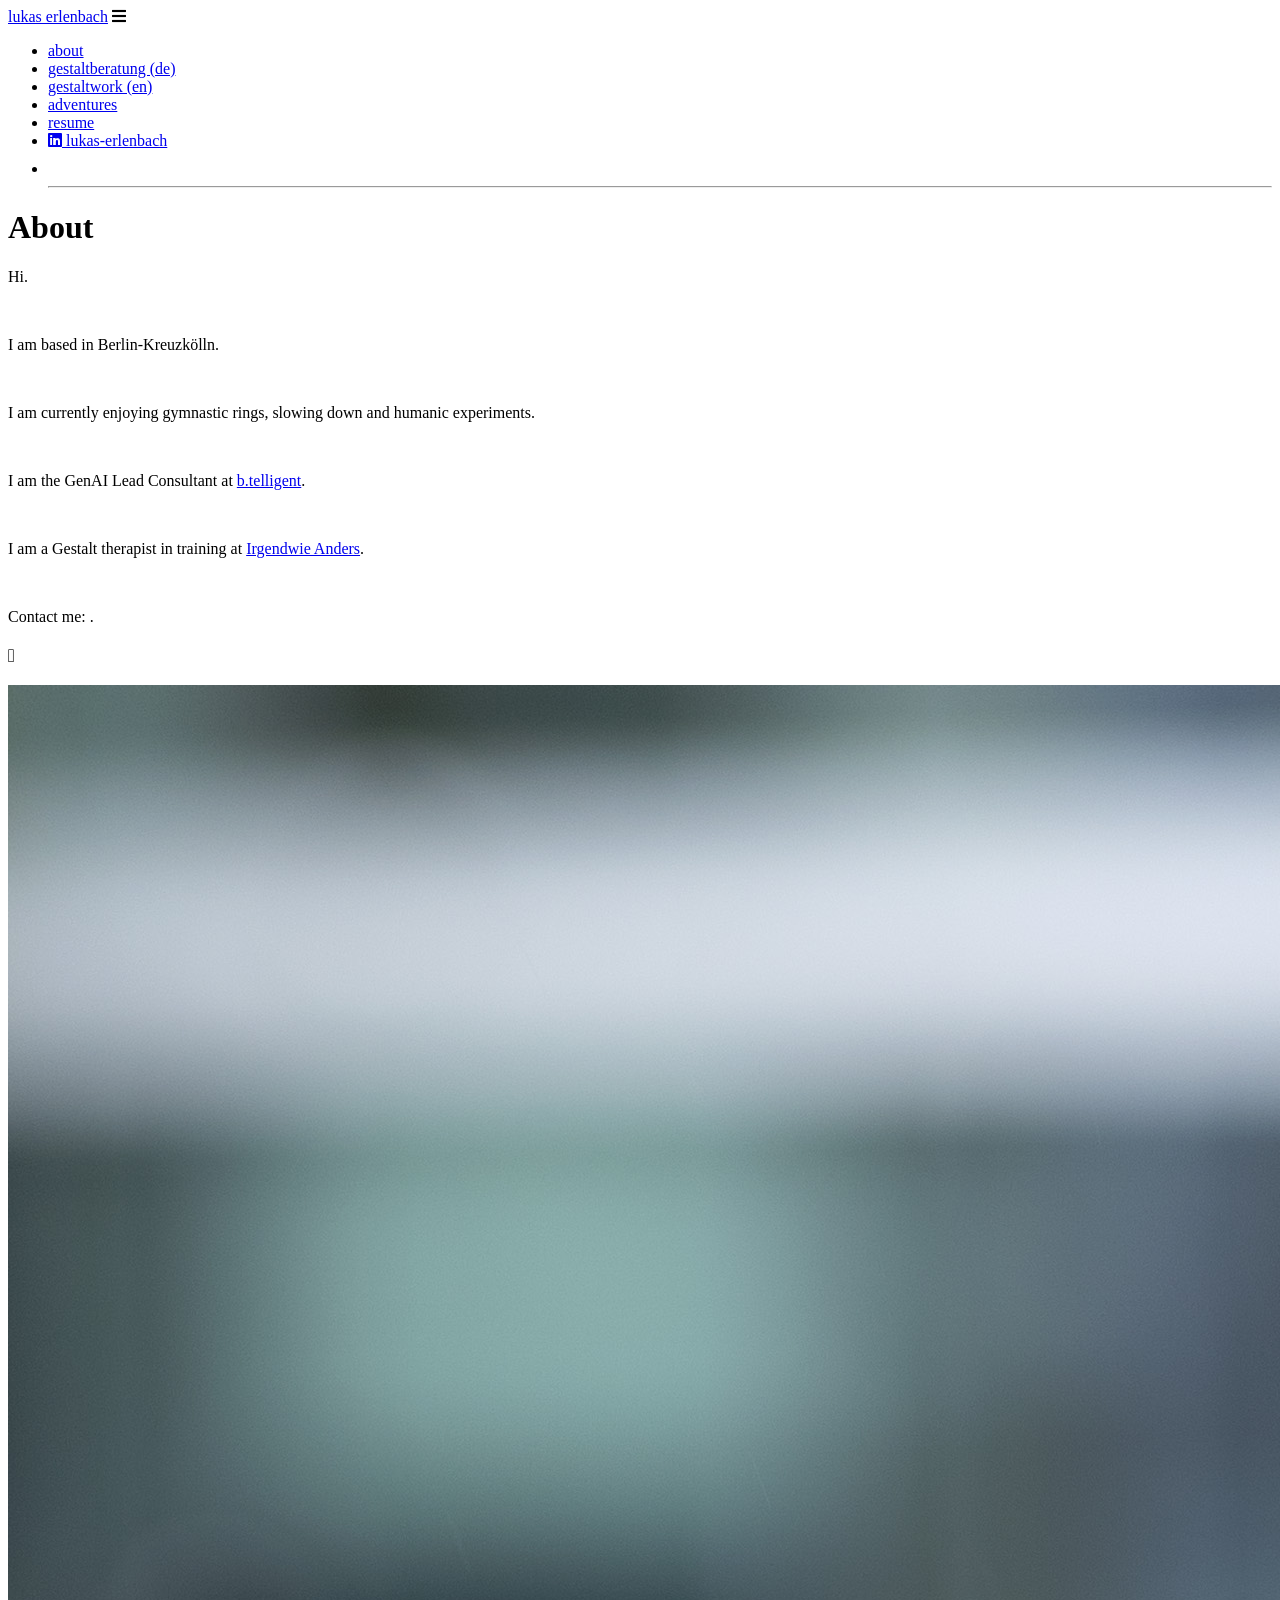
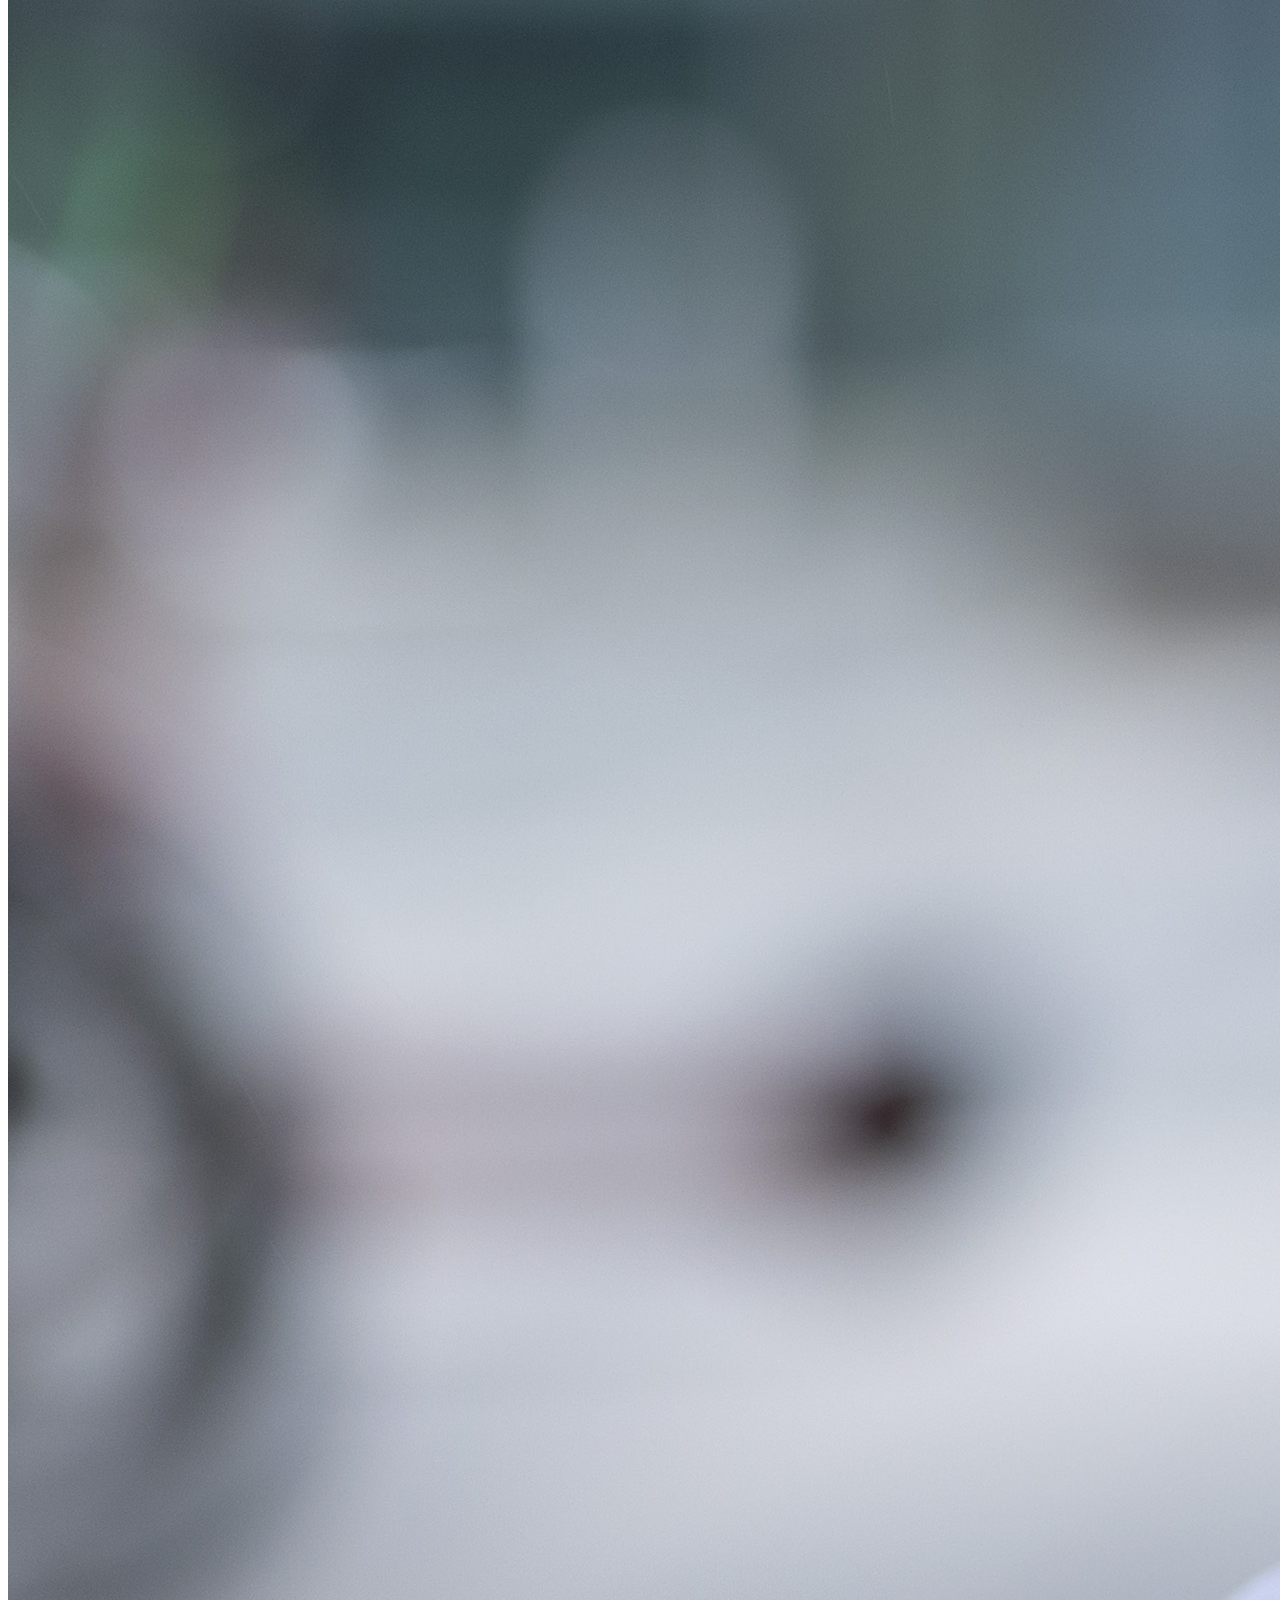
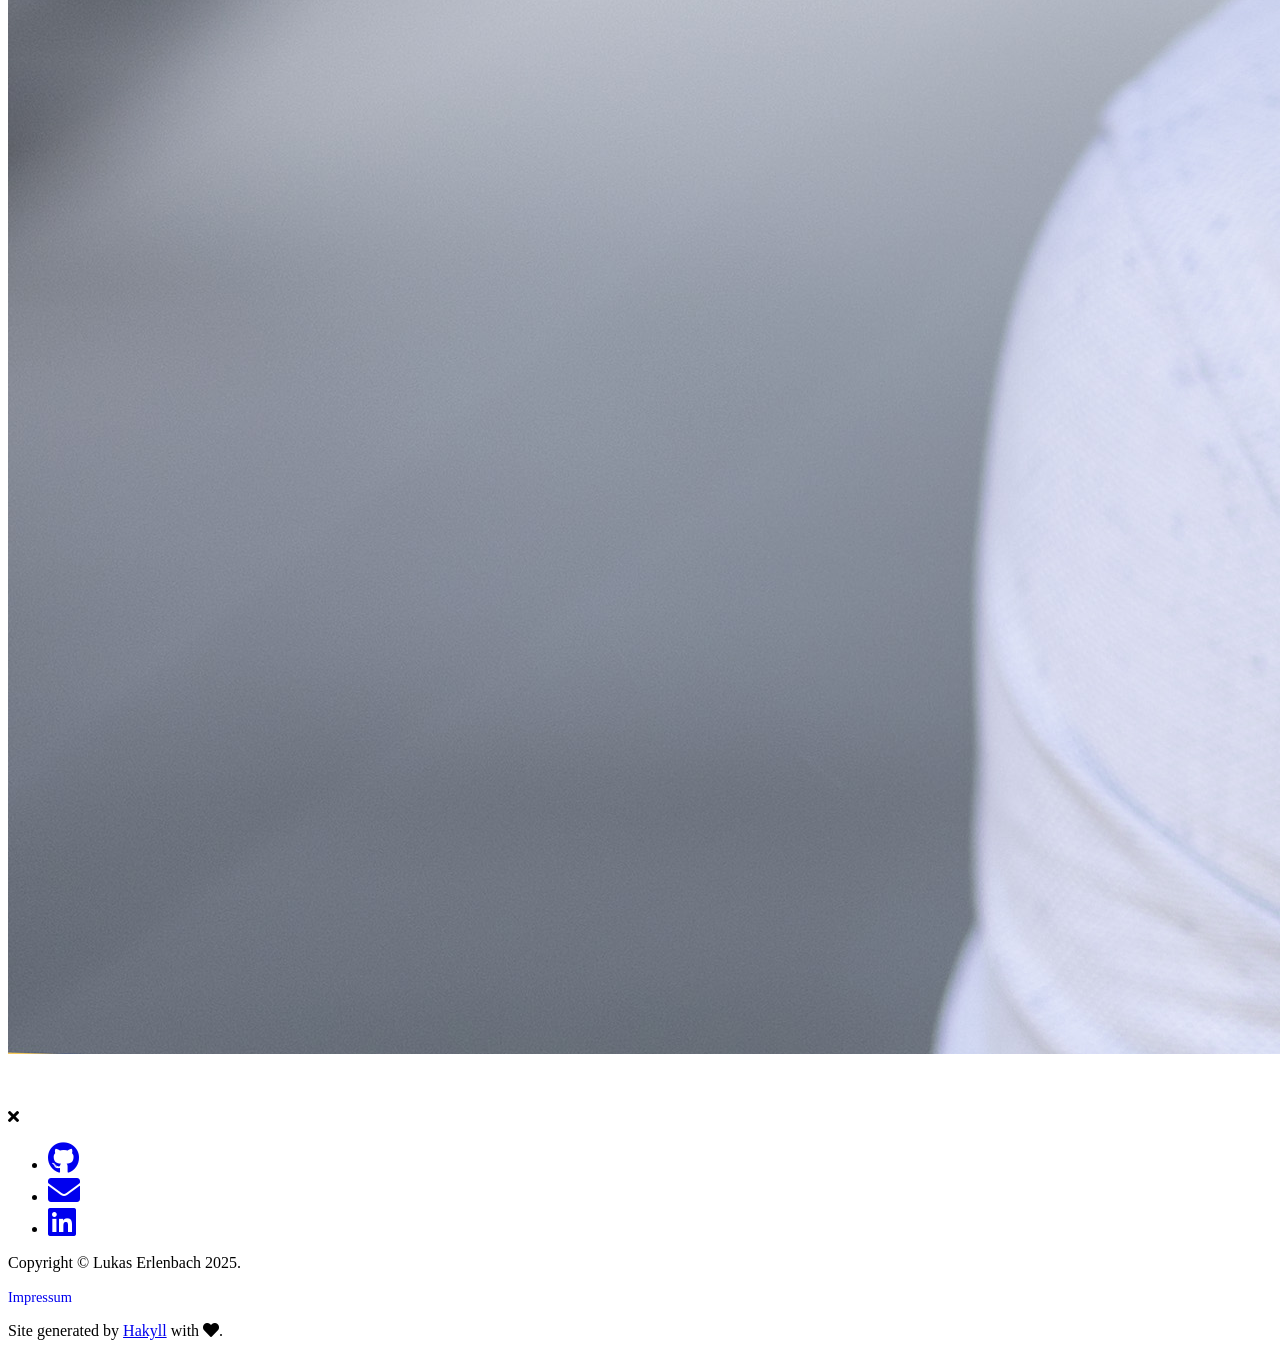
==== commit cabf80b0: "Publish." ====
--- a/about.html
+++ b/about.html
@@ -5,35 +5,29 @@
 <html lang="en">
 <head>
     <meta http-equiv="Content-Type" content="text/html; charset=UTF-8" />
-    <!-- Viewport -->
     <meta name="viewport" content="width=device-width, initial-scale=1">
-    <!-- Site Desciption -->
     
     <meta name="description" content="lukas erlenbach | portfolio">
     
-    <!-- Google site verification -->
-    <meta name="google-site-verification" content="google3a101d097490a11f.html">
-    <!-- keywords -->
+    
+    <meta name="google-site-verification" content="wEjUQsgPLHLH2f8ey9_OG62PzRpH55Tku4Q6Pmle3ak" />    
     <meta name="keywords" content="Lukas Erlenbach, lukaserlenbach, data science, generative ai, gestalttherapy, therapy, berlin.">
-    <!-- Favicon -->
     <link rel="shortcut icon" href="./static/img/hololens.jpg" type="image/x-icon" />
-    <!-- Blog Title -->
     
     <title>lukas erlenbach | portfolio</title>
     
-    <!-- Property Metas -->
     
     <meta property="og:title" content="lukas erlenbach | portfolio" />
     
     <meta property="og:site_name" content="lukas erlenbach | portfolio" />
-    <meta property="og:image" content="static/img/portrait.JPG">
-    <meta property="og:url" content>
-
-    <!-- Canonical -->
-    <link rel="canonical" href="./about.html">
-    <!-- Fonts -->
+    
+    <meta property="og:image" content="https://lukaserlenbach.github.io/static/img/portrait.JPG">
+    
+    <meta property="og:url" content="https://lukaserlenbach.github.io/about.html">
+
+    <link rel="canonical" href="https://lukaserlenbach.github.io/about.html">
+    
     <link href="https://fonts.googleapis.com/css?family=Roboto:400,500,700&display=swap" rel="stylesheet">
-    <!-- StyleSheet -->
     <link rel="stylesheet" href="./static/css/navigation.css">
     <link rel="stylesheet" href="./static/css/general.css">
     <link rel="stylesheet" href="./static/css/main.css">
@@ -71,10 +65,10 @@
             <a class="nav-links" href="./about.html">about</a>
         </li>
         <li>
-            <a class="nav-links" href="./gestalt.html">gestalt (de)</a>
-        </li>
-        <li>
-            <a class="nav-links" href="./gestalt-en.html">gestalt (en)</a>
+            <a class="nav-links" href="./gestalt.html">gestaltberatung (de)</a>
+        </li>
+        <li>
+            <a class="nav-links" href="./gestalt-en.html">gestaltwork (en)</a>
         </li>
         <li>
             <a class="nav-links" href="./adventures.html">adventures</a>
@@ -134,7 +128,7 @@
 <p> </p>
 <p>I am based in Berlin-Kreuzkölln.</p>
 <p> </p>
-<p>I am currently enjoying gymnastic rings, slowing down and juicy human contact.</p>
+<p>I am currently enjoying gymnastic rings, slowing down and humanic experiments.</p>
 <p> </p>
 <p>I am the GenAI Lead Consultant at <a href="https://www.linkedin.com/in/lukas-erlenbach">b.telligent</a>.</p>
 <p> </p>
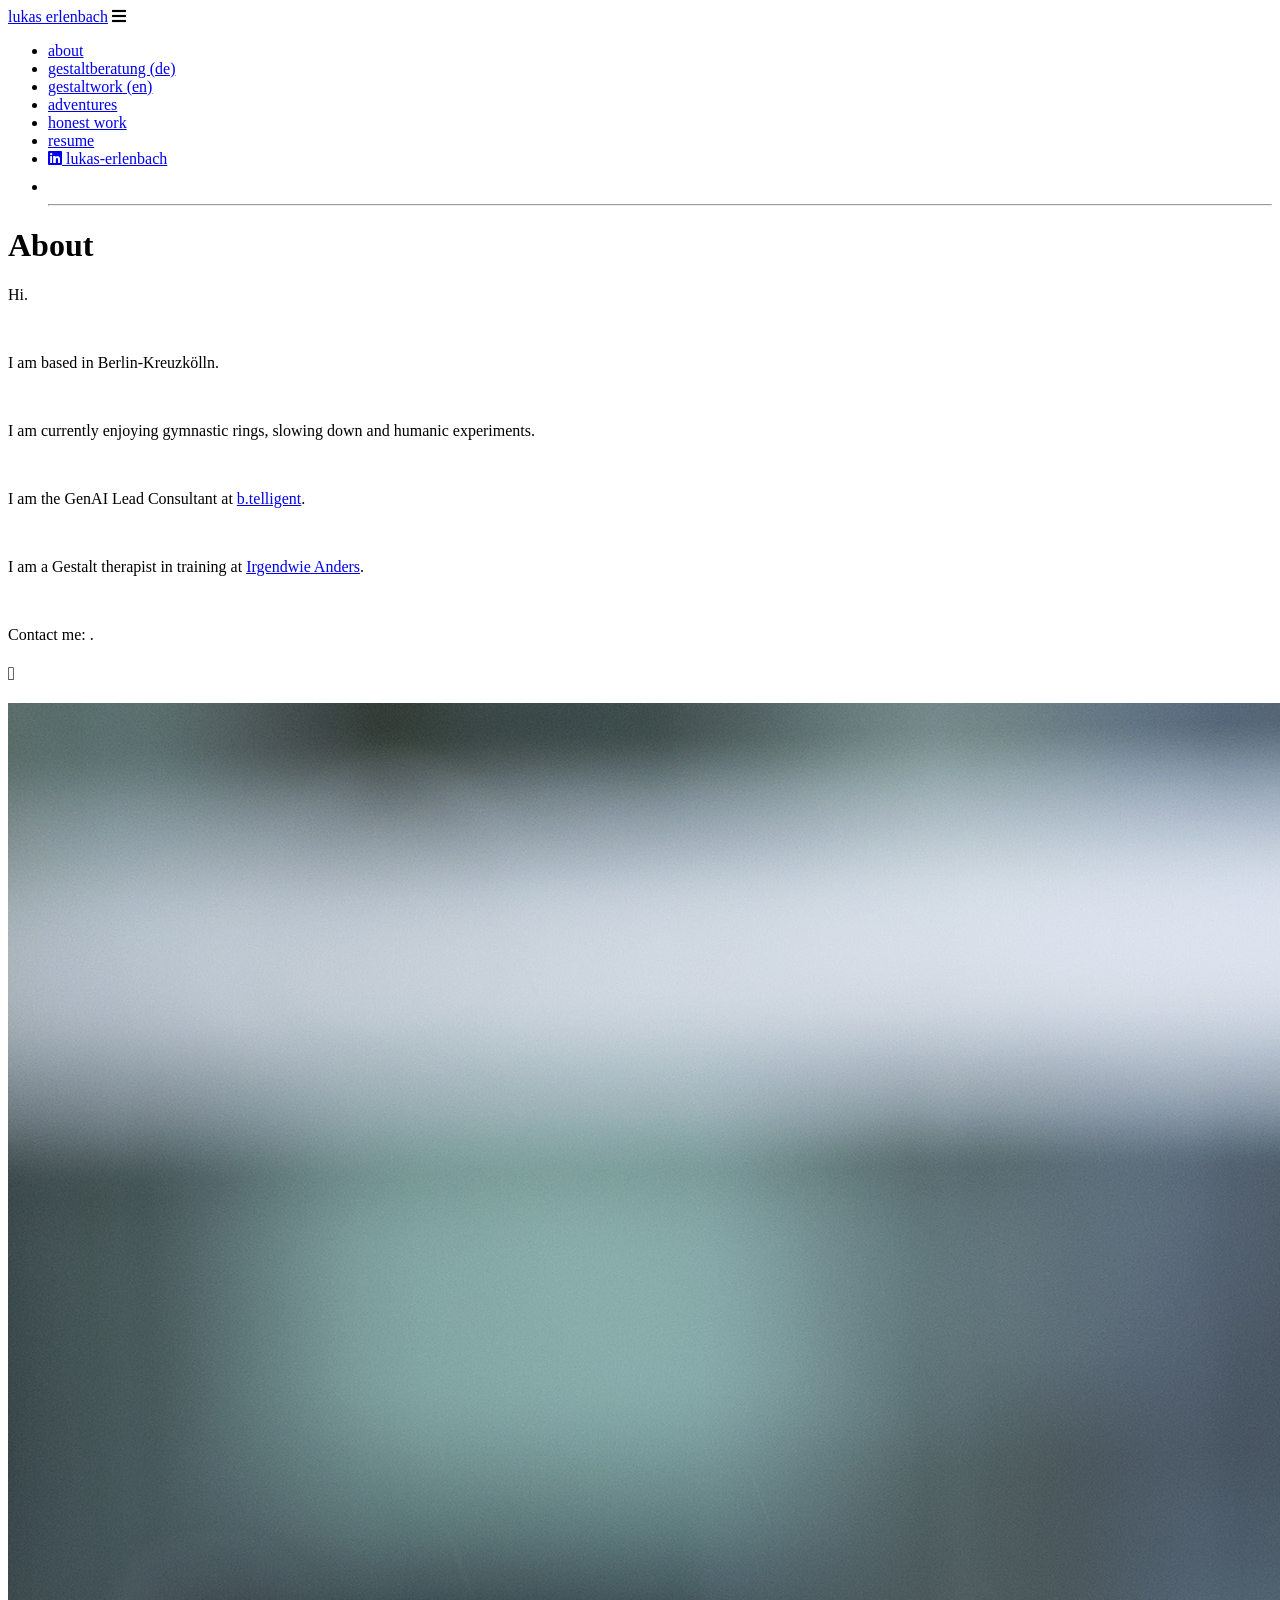
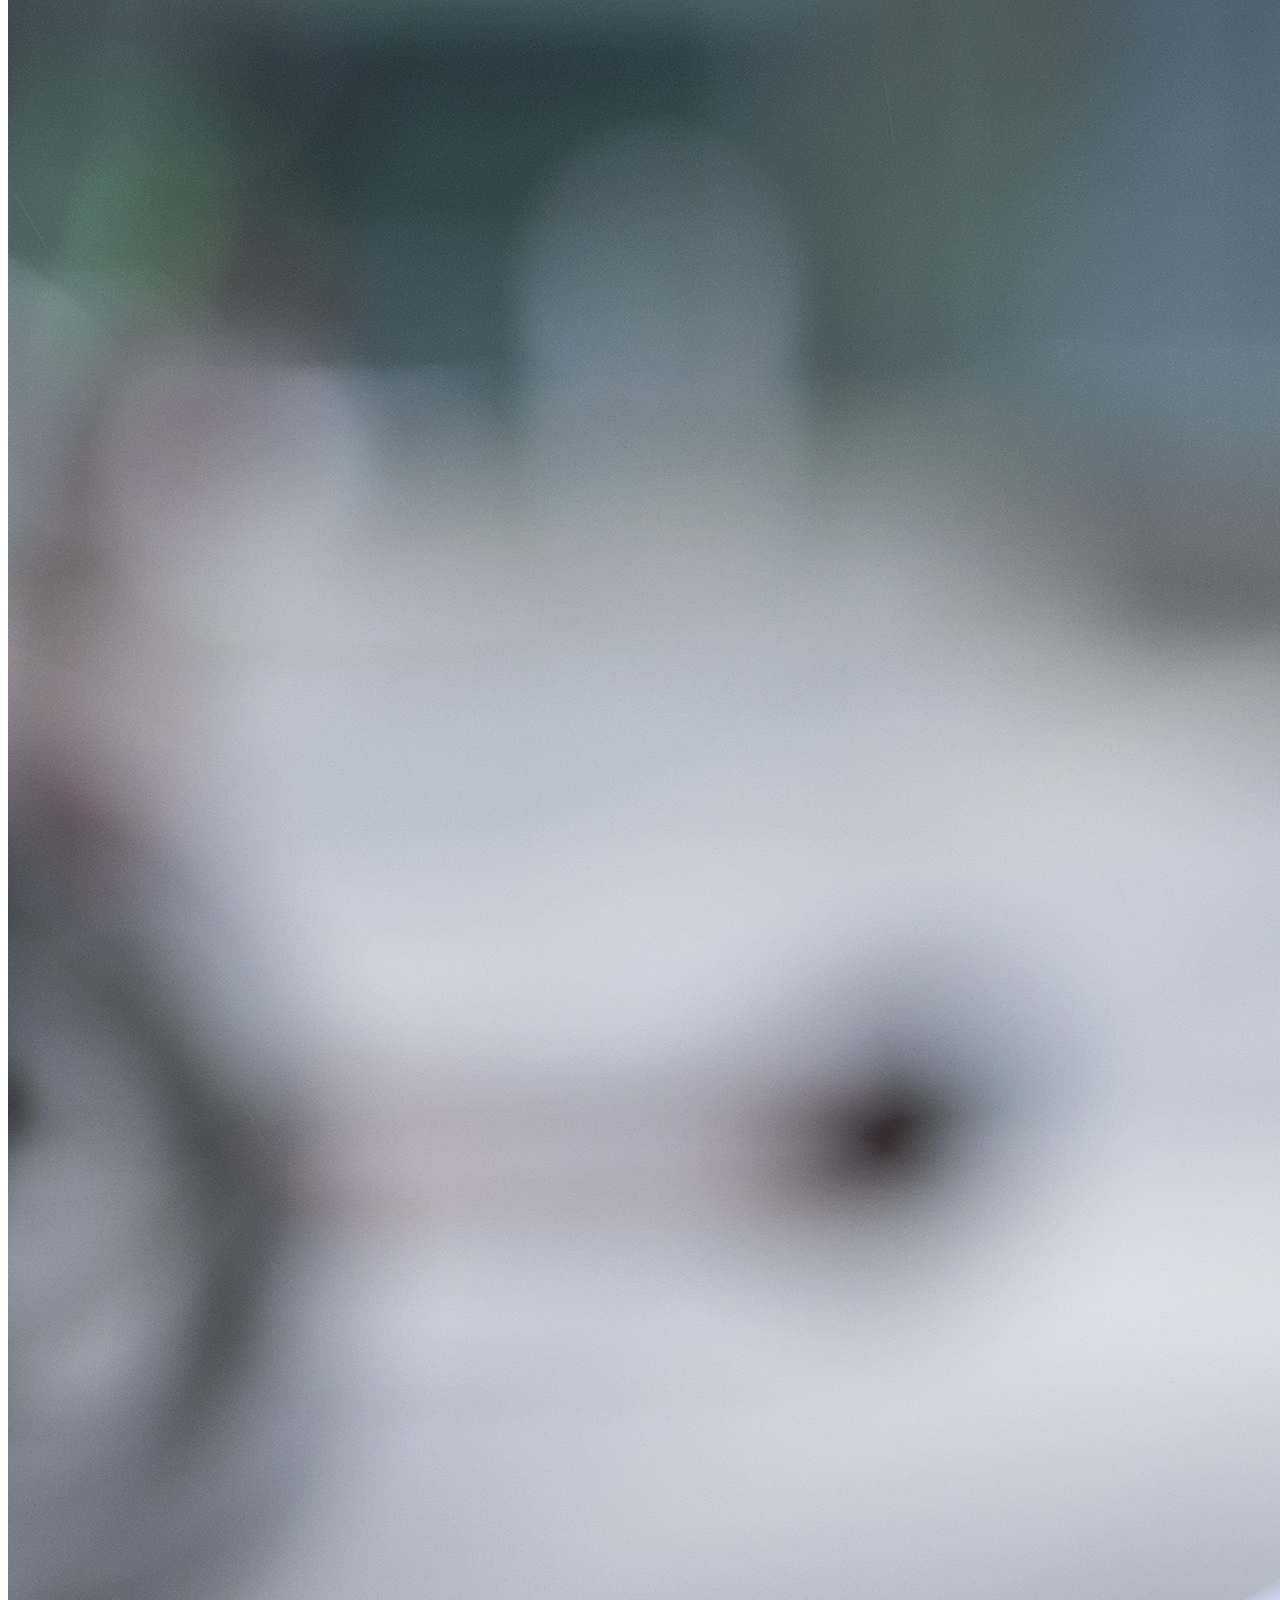
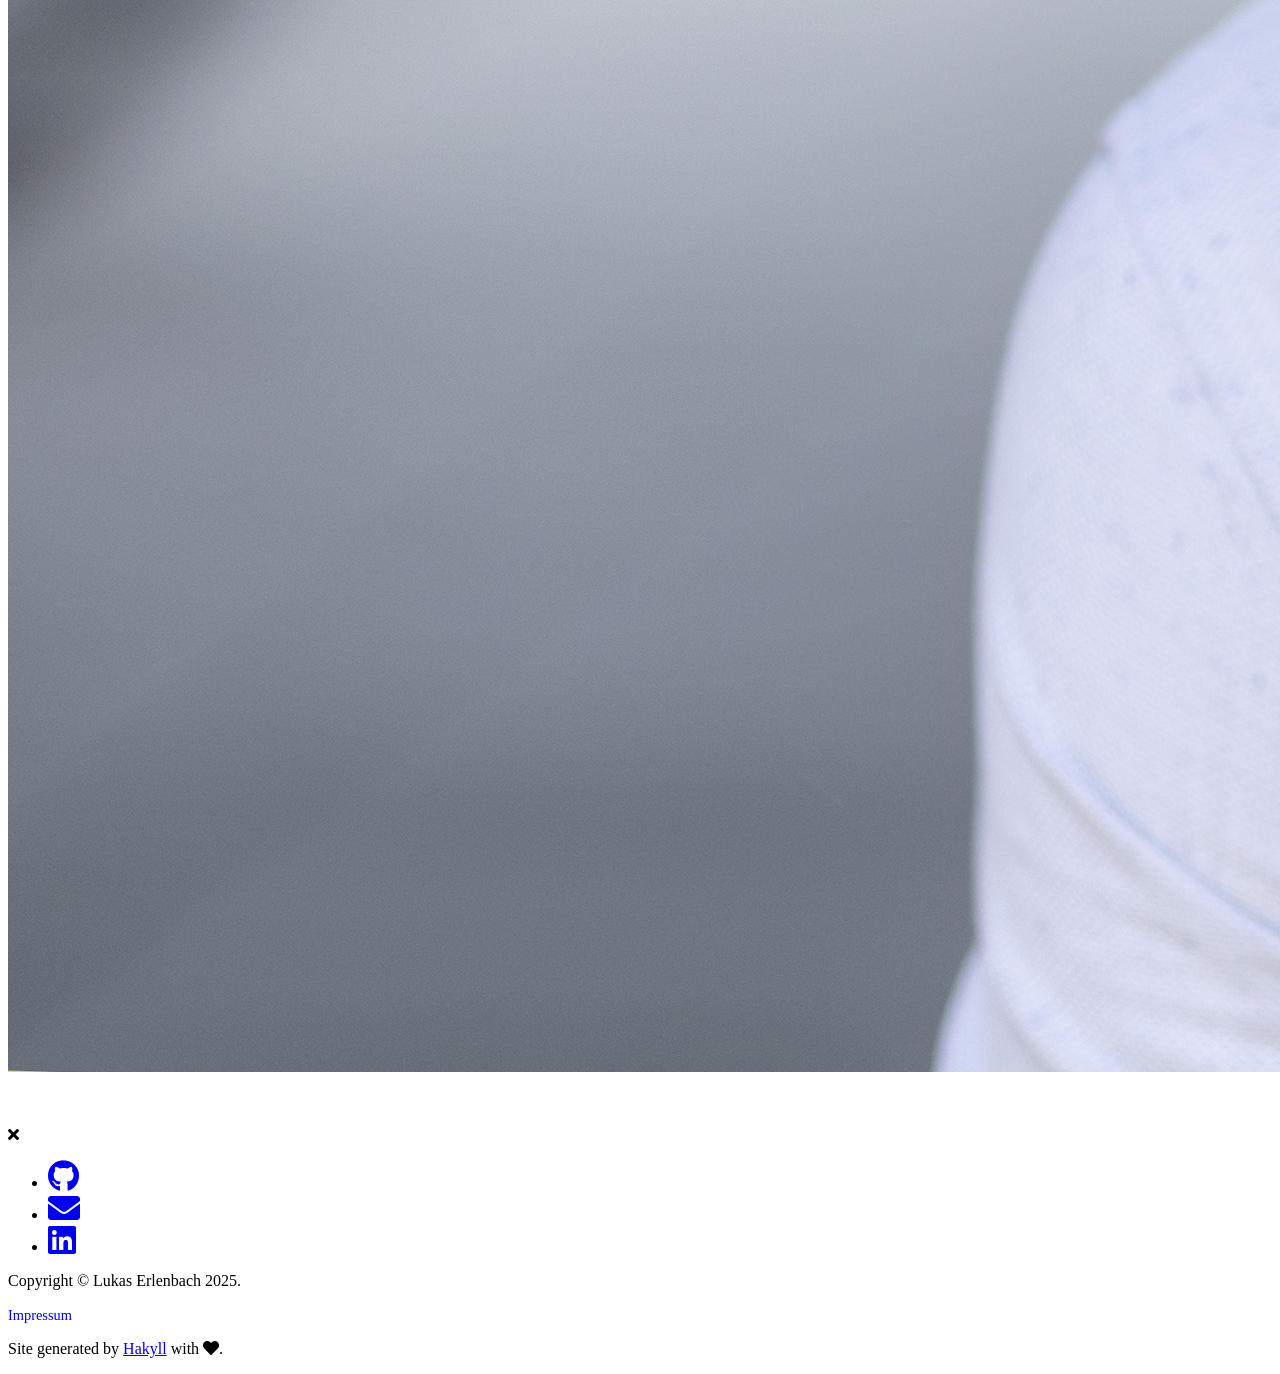
==== commit b11202e8: "Publish." ====
--- a/about.html
+++ b/about.html
@@ -74,6 +74,9 @@
             <a class="nav-links" href="./adventures.html">adventures</a>
         </li>
         <li>
+            <a class="nav-links" href="./honest-work/">honest work</a>
+        </li>
+        <li>
             <a class="nav-links" href="./static/doc/Resume.pdf">resume</a>
         </li>
         <li>
